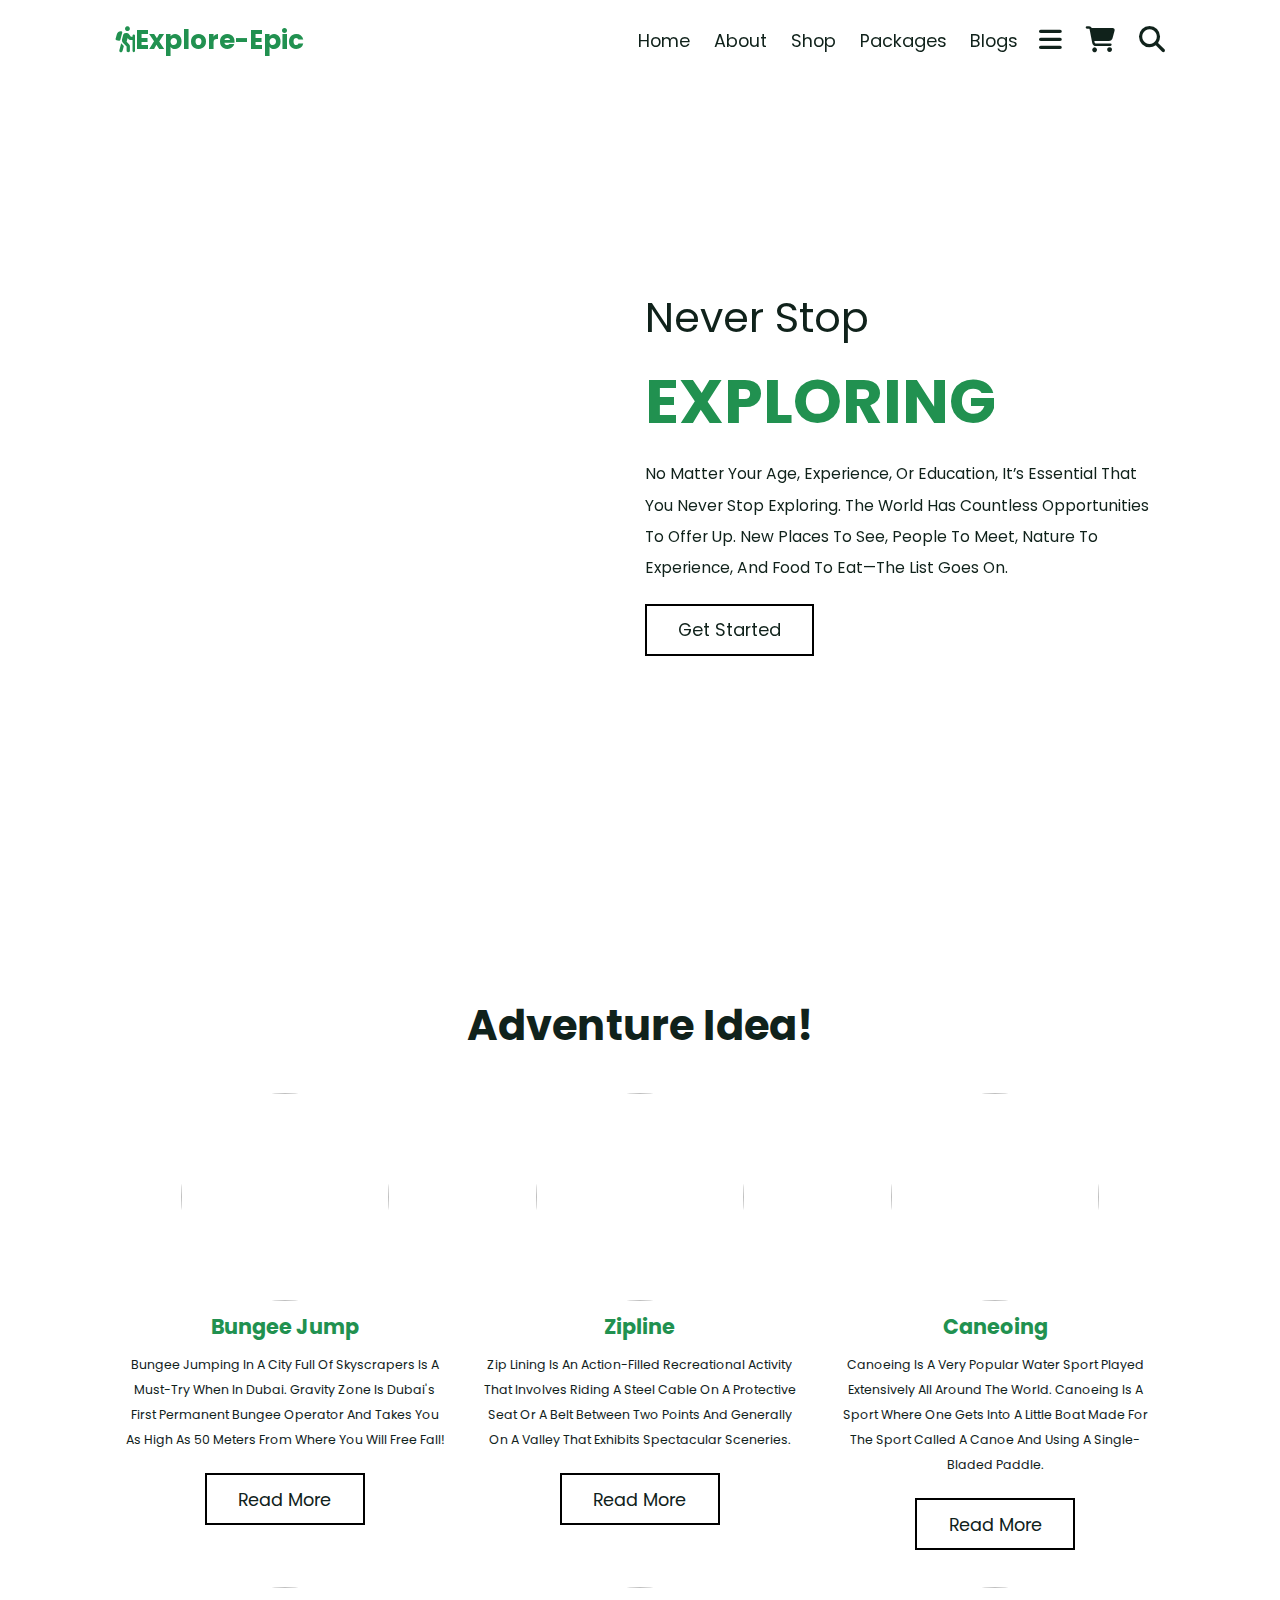
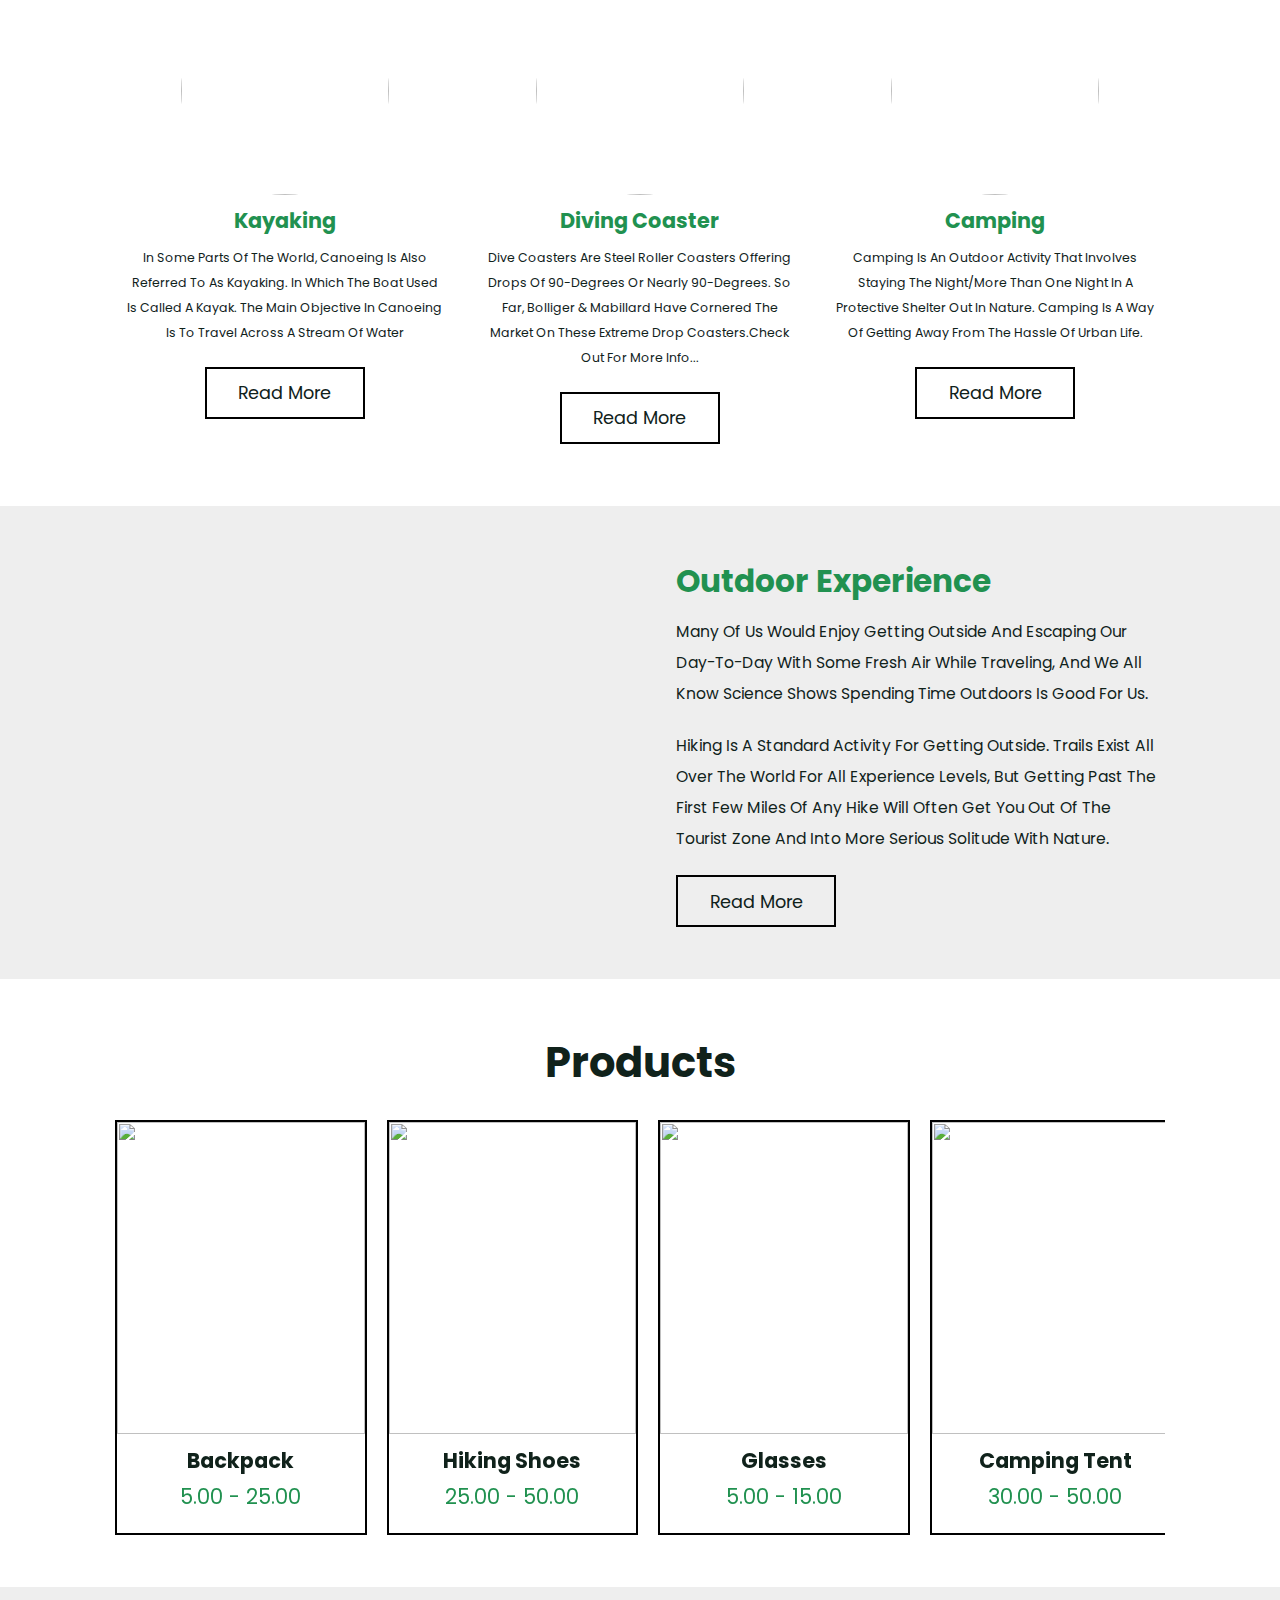
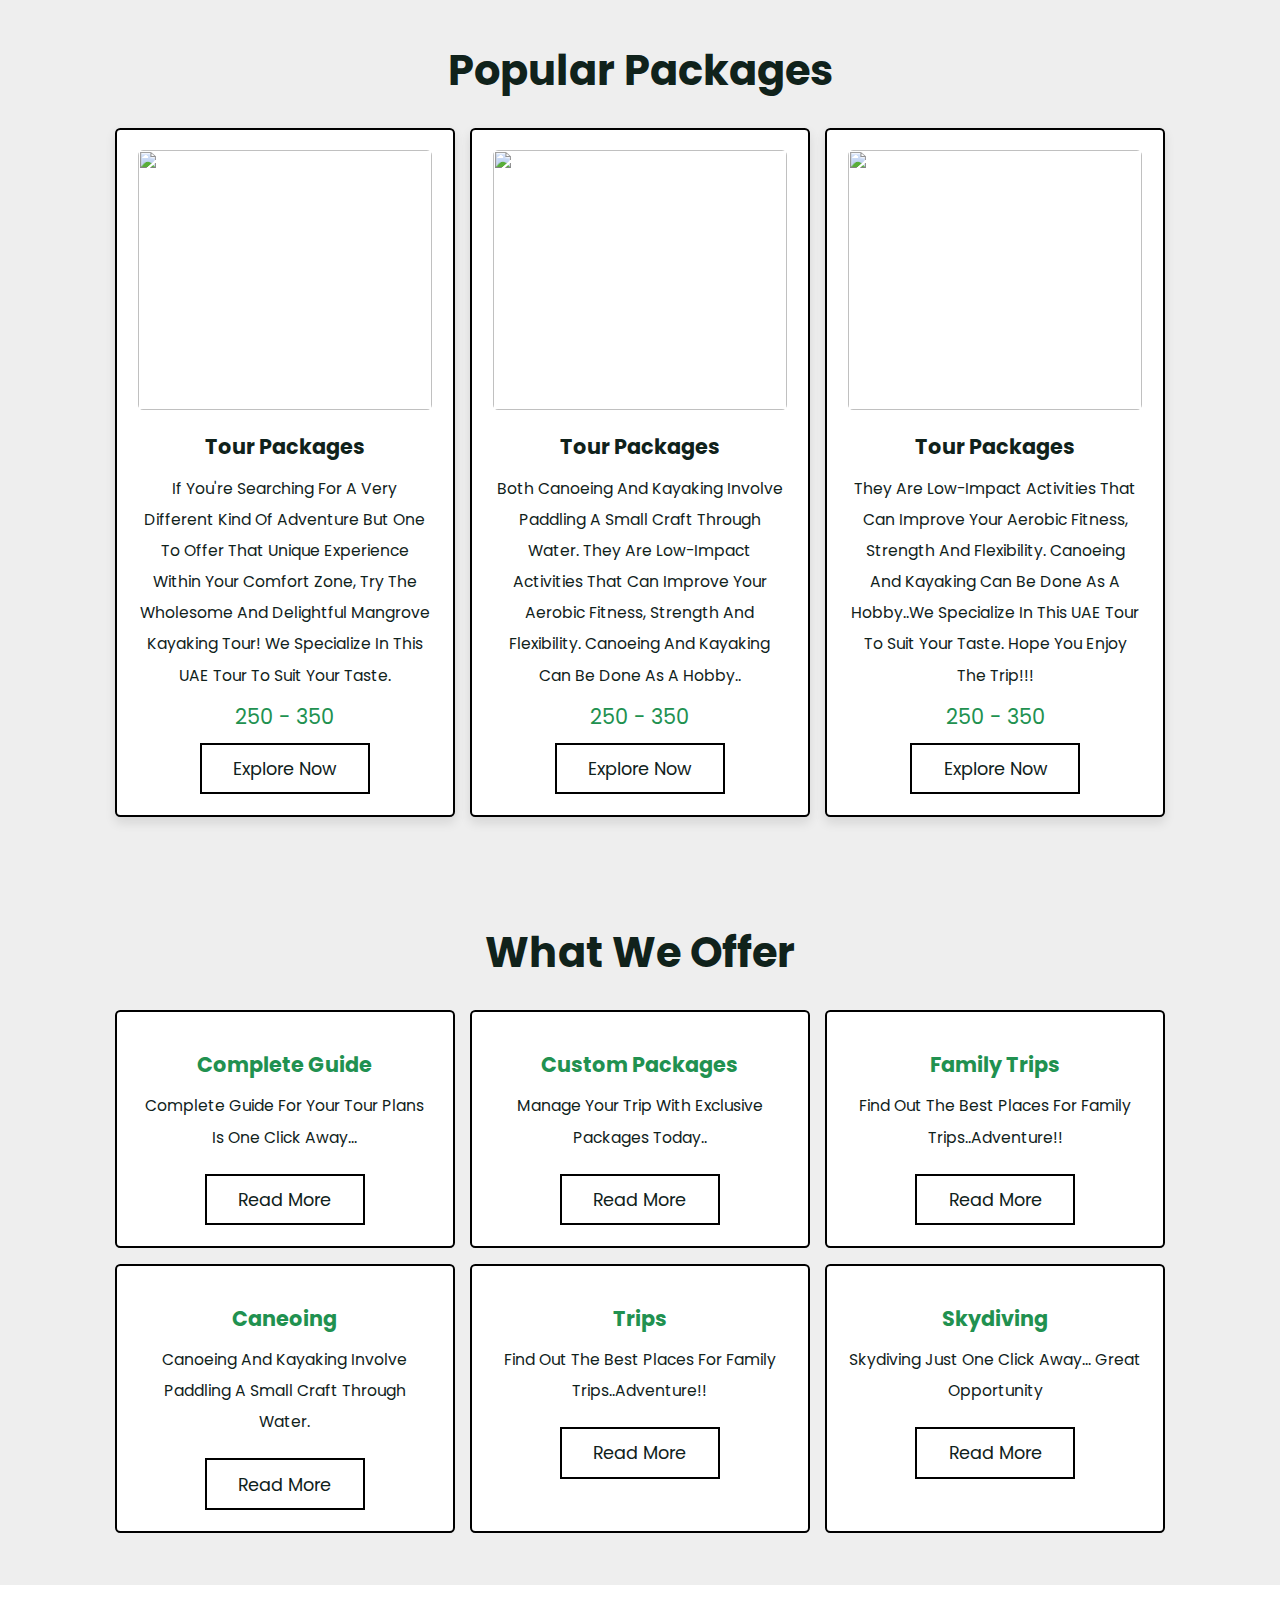
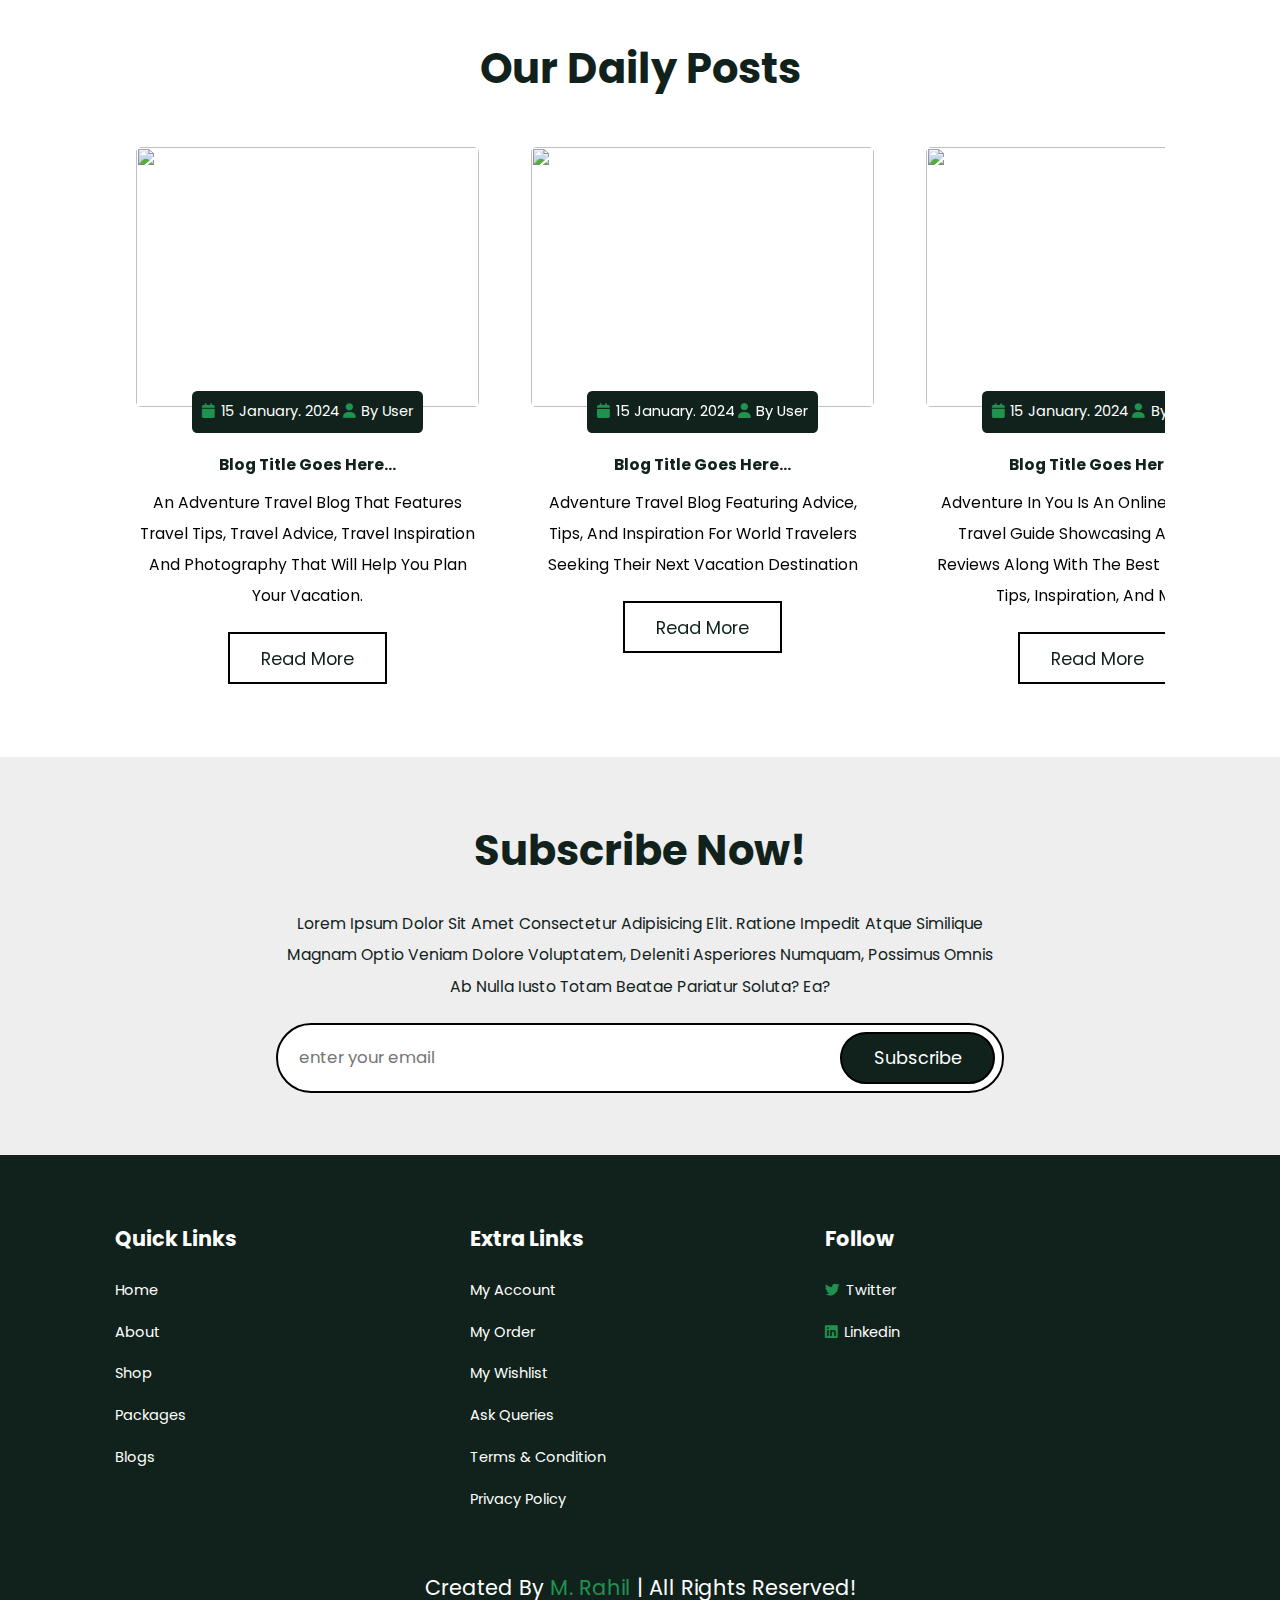
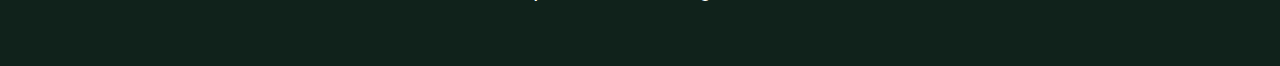
==== index.html @ 8e163439 "Add files via upload" ====
<!DOCTYPE html>
<html lang="en">
<head>
    <meta charset="UTF-8">
    <meta name="viewport" content="width=device-width, initial-scale=1.0">
    <title>Tour and Adventure Website</title>
    <link rel="stylesheet" href="style.css">
    <link rel="stylesheet"href="https://cdnjs.cloudflare.com/ajax/libs/font-awesome/6.5.1/css/all.min.css">

    <link rel="stylesheet" href="https://cdn.jsdelivr.net/npm/swiper@11/swiper-bundle.min.css"/>
</head>
<body>
    
<!--header section-->

    <header class="header">
        <a href="#" class="logo"><i class="fas fa-hiking"></i>Explore-Epic</a>

        <nav class="navbar">
            <div id="nav-close" class="fas fa-times"></div>
            <a href="#home">Home</a>
            <a href="#about">About</a>
            <a href="#shop">Shop</a>
            <a href="#packages">Packages</a>
            <a href="#blogs">Blogs</a>
        </nav>

        <div class="icons">
            <div id="menu-btn" class="fas fa-bars"></div>
            <a href="#" class="fas fa-shopping-cart"></a>
            <div id="search-btn" class="fas fa-search"></div>
        </div>
    </header>


    <div class="search-form">

       <div id="close-search" class="fas fa-times"></div>
        
        <form action="">
            <input type="text" placeholder="Search.." id="search-box">
            <label for="search-box" class="fas fa-search"></label>
        </form>
    </div>

    <!--Home Section-->
    <section class="home" id="home">
   
        <div class=" swiper home-slider">

            <div class="swiper-wrapper">

                <div class="swiper-slide">
                    <div class="box" style="background: url(Home-3.jpg)no-repeat;">
                     <div class="content">
                        <span>never stop</span>
                        <h3>Exploring</h3>
                        <p>No matter your age, experience, or education, it’s essential that you never stop exploring. The world has countless opportunities to offer up. 
                            New places to see, people to meet, nature to experience, and food to eat—the list goes on.  </p>
                            <a href="https://billandsandyhawkins.com/important-never-stop-exploring/" class="btn">Get Started</a>
                     </div>
                    </div>
                </div>
               

                <div class="swiper-slide">
                    <div class="box" style="background: url(image-4.jpg)no-repeat;">
                     <div class="content">
                        <span>make tour</span>
                        <h3>Amazing</h3>
                        <p>Lorem ipsum dolor sit amet, consectetur adipiscing Lorem ipsum dolor, sit amet consectetur adipisicing elit. 
                            Itaque dolores culpa labore doloribus esse. Totam itaque ipsa incidunt nemo magnam quo tempore qui facere aut, quae assumenda a? </p>
                            <a href="#" class="btn">Get Started</a>
                     </div>
                    </div>
                </div>

                <div class="swiper-slide">
                    <div class="box" style="background: url(Home-1.jpg)no-repeat;">
                     <div class="content">
                        <span>explore thw</span>
                        <h3>new world</h3>
                        <p>Lorem ipsum dolor sit amet, consectetur adipiscing Lorem ipsum dolor, sit amet consectetur adipisicing elit. 
                            Itaque dolores culpa labore doloribus esse. Totam itaque ipsa incidunt nemo magnam quo tempore qui facere aut, quae assumenda a? </p>
                            <a href="#" class="btn">Get Started</a>
                       
                     </div>
                    </div>
                </div>
                
            </div>

         <!--swiping the images -->
            <div class="swiper-button-next"></div>
            <div class="swiper-button-prev"></div>
        </div>
    </section>
<!--Home section ends-->

<!--category section-->

<section class="category">

    <h1 class="heading">Adventure idea!</h1>

    <div class="box-container">

        <div class="box">
            <img src="bungee.jpg" alt="">
            <h3>bungee jump</h3>
            <p>Bungee jumping in a city full of skyscrapers is a must-try when in Dubai.
                 Gravity Zone is Dubai's first permanent bungee operator and takes you as high as 50 meters from where you will free fall! </p>
            <a href="https://www.holidify.com/places/dubai/bungee-jumping-sightseeing-122159.html" class="btn">read more</a>
        </div>

        <div class="box">
            <img src="zipline.jpg" alt="">
            <h3>Zipline</h3>
            <p>Zip lining is an action-filled recreational activity that involves riding a steel cable on a protective seat or a belt between two points and generally on a valley that exhibits spectacular sceneries. </p>
            <a href="https://www.visitdubai.com/en/places-to-visit/xline-dubai" class="btn">read more</a>
        </div>

        <div class="box">
            <img src="caneoing.jpg" alt="">
            <h3>Caneoing</h3>
            <p>Canoeing is a very popular water sport played extensively all around the world. Canoeing is a sport where one gets into a little boat made for the sport called a canoe and using a single-bladed paddle.</p>
            <a href="https://www.tutorialspoint.com/canoeing/canoeing_overview.htm" class="btn">read more</a>
        </div>

        <div class="box">
            <img src="kayaking.jpg" alt="">
            <h3>Kayaking</h3>
            <p>In some parts of the world, canoeing is also referred to as kayaking. in which the boat used is called a kayak. The main objective in canoeing is to travel across a stream of water </p>
            <a href="https://www.tutorialspoint.com/canoeing/canoeing_overview.htm" class="btn">read more</a>
        </div>

        <div class="box">
            <img src="Coaster.jpeg" alt="">
            <h3>Diving Coaster</h3>
            <p>Dive coasters are steel roller coasters offering drops of 90-degrees or nearly 90-degrees. So far, Bolliger & Mabillard have cornered the market on these extreme drop coasters.Check out for more info... </p>
            <a href="https://coastercritic.com/2007/01/07/what-is-dive-coaster/#:~:text=Dive%20coasters%20are%20steel%20roller,Alton%20Towers%20in%20the%20UK." class="btn">read more</a>
        </div>

        <div class="box">
            <img src="camoing.jpg" alt="">
            <h3>Camping</h3>
            <p>Camping is an outdoor activity that involves staying the night/more than one night in a protective shelter out in nature.  camping is a way of getting away from the hassle of urban life. </p>
            <a href="https://www.flypgs.com/en/extreme-sports/camping#:~:text=around%20the%20world.-,What%20is%20Camping%3F,environment%20for%20a%20limited%20time." class="btn">read more</a>
        </div>
    </div>
</section>

<!--About section-->
<section class="about" id="about">

    <div class="image">
        <img src="Mountaineer.jpg" alt="">
    </div>

    <div class="content">
        <h3>Outdoor Experience</h3>
        <p>Many of us would enjoy getting outside and escaping our day-to-day with some fresh air while traveling, and we all know science shows spending time outdoors is good for us.</p>
        <p>Hiking is a standard activity for getting outside. Trails exist all over the world for all experience levels, but getting past the first few miles of any hike will often get you out of the tourist zone and into more serious solitude with nature.</p>
        <a href="https://www.travelchannel.com/interests/outdoors-and-adventure/photos/outdoor-activities-to-try" class="btn">read more</a>
    </div>

</section>

<!--Shop Section-->

 <section class="shop" id="shop">

    <h1 class="heading">Products</h1>

    <div class="swiper product-slider">

        <div class="swiper-wrapper">

            <div class="swiper-slide slide">
                <div class="image">
                    <img src="backpack.jpg" alt="">
                    <div class="icons">
                        <a href="#" class="fas fa-shopping-cart"></a>
                        <a href="#" class="fas fa-eye"></a>
                        <a href="#" class="fas fa-share"></a>
                    </div>
                    
                </div>
                <div class="content">
                    <h3>Backpack</h3>
                    <div class="price"> 5.00 - 25.00</div>
                </div>
            </div>

            <div class="swiper-slide slide">
                <div class="image">
                    <img src="shoes.jpg" alt="">
                    <div class="icons">
                        <a href="#" class="fas fa-shopping-cart"></a>
                        <a href="#" class="fas fa-eye"></a>
                        <a href="#" class="fas fa-share"></a>
                    </div>
                    
                </div>
                <div class="content">
                    <h3>Hiking Shoes</h3>
                    <div class="price"> 25.00 - 50.00</div>
                </div>
            </div>

            <div class="swiper-slide slide">
                <div class="image">
                    <img src="glasses.png" alt="">
                    <div class="icons">
                        <a href="#" class="fas fa-shopping-cart"></a>
                        <a href="#" class="fas fa-eye"></a>
                        <a href="#" class="fas fa-share"></a>
                    </div>
                    
                </div>
                <div class="content">
                    <h3>Glasses</h3>
                    <div class="price"> 5.00 - 15.00</div>
                </div>
            </div>

            <div class="swiper-slide slide">
                <div class="image">
                    <img src="tent.jpg" alt="">
                    <div class="icons">
                        <a href="#" class="fas fa-shopping-cart"></a>
                        <a href="#" class="fas fa-eye"></a>
                        <a href="#" class="fas fa-share"></a>
                    </div>
                    
                </div>
                <div class="content">
                    <h3>Camping tent</h3>
                    <div class="price"> 30.00 - 50.00</div>
                </div>
            </div>
        </div>
    </div>

       
        
    </div>
 </section>

 <!--Package Section-->

 <section class="packages" id="packages">

    <h1 class="heading">popular packages</h1>

    <div class="box-container">
        <div class="box">
          <div class="image">
            <img src="kayaking.jpg" alt="">
          </div> 
          <div class="content">
            <h3>Tour Packages</h3>
            <p>If you're searching for a very different kind of adventure but one to offer that unique experience within your comfort zone, try the wholesome and delightful Mangrove Kayaking Tour! We specialize in this UAE tour to suit your taste.</p>
            <div class="price">250 - 350</div>
            <a href="https://www.abudhabi-desert-safari.com/mangrove-kayaking-tour" class="btn">explore now</a>
        </div>
        </div>

        <div class="box">
            <div class="image">
              <img src="caneoing.jpg" alt="">
            </div> 
            <div class="content">
              <h3>Tour Packages</h3>
              <p>Both canoeing and kayaking involve paddling a small craft through water. They are low-impact activities that can improve your aerobic fitness, strength and flexibility. Canoeing and kayaking can be done as a hobby..</p>
              <div class="price">250 - 350</div>
              <a href="https://www.tripadvisor.com/Attractions-g295424-Activities-c61-t191-Dubai_Emirate_of_Dubai.html" class="btn">explore now</a>
          </div>
          </div>

          <div class="box">
            <div class="image">
              <img src="cycling.jpg" alt="">
            </div> 
            <div class="content">
              <h3>Tour Packages</h3>
              <p>They are low-impact activities that can improve your aerobic fitness, strength and flexibility. Canoeing and kayaking can be done as a hobby..We specialize in this UAE tour to suit your taste. Hope you enjoy the trip!!!</p>
              <div class="price">250 - 350</div>
              <a href="https://www.tripadvisor.com/Attractions-g295424-Activities-c61-t191-Dubai_Emirate_of_Dubai.html" class="btn">explore now</a>
          </div>
          </div>

    </div>

 </section>

 <!--Service Section-->

 <section class="services">

    <h1 class="heading">What we offer</h1>

    <div class="box-container">

        <div class="box">
            <img src="guide.png" alt="">
            <h3>complete guide</h3>
            <p>Complete guide for your tour plans is one click away...</p>
            <a href="#" class="btn">read more</a>
        </div>

        <div class="box">
            <img src="trip.png" alt="">
            <h3>custom packages</h3>
            <p>Manage your trip with exclusive packages today..</p>
            <a href="#" class="btn">read more</a>
        </div>

        <div class="box">
            <img src="adventure.jpg" alt="">
            <h3>family trips</h3>
            <p>Find out the best places for family trips..Adventure!!</p>
            <a href="#" class="btn">read more</a>
        </div>

        <div class="box">
            <img src="caneoing2.png" alt="">
            <h3>caneoing</h3>
            <p>canoeing and kayaking involve paddling a small craft through water.</p>
            <a href="#" class="btn">read more</a>
        </div>

        <div class="box">
            <img src="bus.png" alt="">
            <h3>trips</h3>
            <p>Find out the best places for family trips..Adventure!!</p>
            <a href="#" class="btn">read more</a>
        </div>

        <div class="box">
            <img src="diving.png" alt="">
            <h3>Skydiving</h3>
            <p>Skydiving just one click away... Great opportunity</p>
            <a href="#" class="btn">read more</a>
        </div>
    </div>
 </section>

 <!--blogs section-->
 <section class="blogs" id="blogs">

    <h1 class="heading">our daily posts</h1>

    <div class="swiper blogs-slider">

        <div class="swiper-wrapper">

            <div class="swiper-slide slide">
                <img src="bungee.jpg" alt="">
                <div class="icons">
                    <a href="#"><i class="fas fa-calendar"></i>15 january. 2024</a>
                    <a href="#"><i class="fas fa-user"></i>by user</a>
                </div>
                <h3>blog title goes here...</h3>
                <p>An adventure travel blog that features travel tips, travel advice, travel inspiration and photography that will help you plan your vacation.</p>
                <a href="https://travel.feedspot.com/adventure_blogs/" class="btn">read more</a>
            </div>

            <div class="swiper-slide slide">
                <img src="Coaster.jpeg" alt="">
                <div class="icons">
                    <a href="#"><i class="fas fa-calendar"></i>15 january. 2024</a>
                    <a href="#"><i class="fas fa-user"></i>by user</a>
                </div>
                <h3>blog title goes here...</h3>
                <p>Adventure travel blog featuring advice, tips, and inspiration for world travelers seeking their next vacation destination</p>
                <a href="https://travel.feedspot.com/adventure_blogs/" class="btn">read more</a>
            </div>

            <div class="swiper-slide slide">
                <img src="camoing.jpg" alt="">
                <div class="icons">
                    <a href="#"><i class="fas fa-calendar"></i>15 january. 2024</a>
                    <a href="#"><i class="fas fa-user"></i>by user</a>
                </div>
                <h3>blog title goes here...</h3>
                <p>Adventure In You is an online adventure travel guide showcasing adventure reviews along with the best travel gear, tips, inspiration, and more</p>
                <a href="https://travel.feedspot.com/adventure_blogs/" class="btn">read more</a>
            </div>
        </div>
    </div>
 </section>

 <!--newsletter section-->

 <section class="newsletter">

    <div class="content">
        <h1 class="heading">subscribe now!</h1>
        <p>Lorem ipsum dolor sit amet consectetur adipisicing elit. Ratione impedit atque similique magnam optio veniam dolore voluptatem, deleniti asperiores numquam, possimus omnis ab nulla iusto totam beatae pariatur soluta? Ea?</p>
    <form action="">
        <input type="email" name="" id="" placeholder="enter your email" class="email">
        <input type="submit" value="subscribe" class="btn">
    </form>
    </div>
 </section>

 <!--footer section-->
 <section class="footer">

    <div class="box-container">

        <div class="box">
            <h3>quick links</h3>
            <a href="#home">Home</a>
            <a href="#about">About</a>
            <a href="#shop">Shop</a>
            <a href="#packages">Packages</a>
            <a href="#blogs">Blogs</a>
        </div>

        <div class="box">
            <h3>extra links</h3>
            <a href="#">my account</a>
            <a href="#">my order</a>
            <a href="#">my wishlist</a>
            <a href="#">ask queries</a>
            <a href="#">Terms & Condition</a>
            <a href="#">privacy policy</a>
        </div>

        <div class="box">
            <h3>Follow</h3>
            <a href="#"><i class="fab fa-twitter"></i>twitter</a>
            <a href="#"><i class="fab fa-linkedin"></i>linkedin</a>
        </div>
    </div>

    <div class="credit">Created by <span>M. Rahil</span> | all rights reserved!</div>
 </section>

<script src="https://cdn.jsdelivr.net/npm/swiper@11/swiper-bundle.min.js"></script>


    <script src="script.js"></script>
    
</body>
</html>
---- style.css ----
@import url("https://fonts.googleapis.com/css2?family=Poppins:wght@600&display=swap");
* {
  font-family: "Poppins", sans-serif;
  margin: 0;
  padding: 0;
  outline: none;
  border: none;
  text-decoration: none;
  text-transform: capitalize;
  transition: 0.2s linear;
}

html {
  font-size: 65%;
  scroll-behavior: smooth;
  scroll-padding-top: 5rem;
}
html::-webkit-scrollbar {
  width: 1rem;
}
html::-webkit-scrollbar-track {
  background: #fff;
}
html::-webkit-scrollbar-thumb {
  background: #10221b;
}

section {
  padding: 5rem 9%;
}

.btn {
  margin-top: 1rem;
  display: inline-block;
  border: 0.2rem solid black;
  color: #10221b;
  cursor: pointer;
  background: none;
  font-size: 1.7rem;
  padding: 1rem 3rem;
}
.btn:hover {
  background: #10221b;
  color: #fff;
}

.heading {
  text-align: center;
  margin-bottom: 2.5rem;
  font-size: 4rem;
  color: #10221b;
}

.header {
  position: fixed;
  top: 0;
  left: 0;
  right: 0;
  padding: 2rem 9%;
  z-index: 1000;
  display: flex;
  align-items: center;
}
.header.active {
  background: #fff;
  box-shadow: 0 0.5rem 1rem rgba(0, 0, 0, 0.1);
}
.header .logo {
  margin-right: auto;
  font-size: 2.5rem;
  color: #219150;
  font-weight: bolder;
}
.header .navbar a {
  margin-left: 2rem;
  font-size: 1.7rem;
  color: #10221b;
}
.header .navbar a:hover {
  color: #219150;
}
.header .navbar #nav-close {
  font-size: 5rem;
  cursor: pointer;
  color: #10221b;
  display: none;
}
.header .icons a,
.header .icons div {
  font-size: 2.5rem;
  margin-left: 2rem;
  cursor: pointer;
  color: #10221b;
}
.header .icons a:hover,
.header .icons div:hover {
  color: #219150;
}

.search-form {
  position: fixed;
  top: 0;
  left: 0;
  height: 100%;
  width: 100%;
  background: rgba(0, 0, 0, 0.8);
  display: flex;
  align-items: center;
  justify-content: center;
  z-index: 10000;
  transform: translateY(-110%);
}
.search-form.active {
  transform: translateY(0%);
}
.search-form #close-search {
  position: absolute;
  top: 1.5rem;
  right: 2.5rem;
  cursor: pointer;
  color: #fff;
  font-size: 6rem;
}
.search-form #close-search:hover {
  color: #219150;
}
.search-form form {
  width: 70rem;
  margin: 0 2rem;
  padding-bottom: 2rem;
  border-bottom: 0.2rem solid #fff;
  display: flex;
  align-items: center;
}
.search-form form input {
  width: 100%;
  font-size: 2rem;
  color: #fff;
  text-transform: none;
  background: none;
}
.search-form form input::-moz-placeholder {
  color: #aaa;
}
.search-form form input::placeholder {
  color: #aaa;
}
.search-form form label {
  font-size: 3rem;
  cursor: pointer;
  color: #fff;
}
.search-form form label:hover {
  color: #219150;
}

.home {
  padding: 0;
}
.home .box {
  min-height: 100vh;
  display: flex;
  align-items: center;
  background-size: cover !important;
  background-position: center !important;
  justify-content: flex-end;
  padding: 2rem 9%;
}
.home .box.second {
  justify-content: flex-start;
}
.home .box .content {
  width: 50rem;
}
.home .box .content span {
  font-size: 4rem;
  color: #10221b;
}
.home .box .content h3 {
  font-size: 6rem;
  color: #219150;
  text-transform: uppercase;
  padding-top: 0.5rem;
}
.home .box .content p {
  line-height: 2;
  color: #10221b;
  font-size: 1.5rem;
  padding: 1rem 0;
}

.swiper-button-next::after,
.swiper-button-prev::after {
  font-size: 2rem;
  color: #10221b;
}

.category .box-container {
  display: grid;
  grid-template-columns: repeat(auto-fit, minmax(30rem, 1fr));
  gap: 1.5rem;
}
.category .box-container .box {
  text-align: center;
  padding: 1rem;
}
.category .box-container .box img {
  height: 20rem;
  width: 20rem;
  border-radius: 50%;
  margin-bottom: 1rem;
}
.category .box-container .box h3 {
  font-size: 2rem;
  color: #219150;
}
.category .box-container .box p {
  font-size: 1.2rem;
  color: #10221b;
  padding: 1rem 0;
  line-height: 2;
}

.about {
  background: #eee;
  display: flex;
  align-items: center;
  flex-wrap: wrap;
  gap: 2rem;
}
.about .image {
  flex: 1 1 42rem;
  padding-right: 5rem;
  padding-bottom: 5rem;
}
.about .image img {
  width: 100%;
  box-shadow: 4rem 4rem 0 rgba(0, 0, 0, 0.1);
}
.about .content {
  flex: 1 1 42rem;
}
.about .content h3 {
  font-size: 3rem;
  color: #219150;
}
.about .content p {
  font-size: 1.5rem;
  color: #10221b;
  padding: 1rem 0;
  line-height: 2;
}

.shop .slide {
  border: 0.2rem solid black;
}
.shop .slide:hover .image .icons {
  transform: translateY(0);
}
.shop .slide .image {
  position: relative;
  overflow: hidden;
  height: 30rem;
  width: 100%;
}
.shop .slide .image img {
  height: 100%;
  width: 100%;
  -o-object-fit: cover;
     object-fit: cover;
}
.shop .slide .image .icons {
  width: 100%;
  position: absolute;
  bottom: 2rem;
  text-align: center;
  left: 0;
  z-index: 10;
  transform: translateY(7rem);
}
.shop .slide .image .icons a {
  height: 4.5rem;
  width: 4.5rem;
  line-height: 4.5rem;
  background: #10221b;
  color: #fff;
  font-size: 1.7rem;
  margin: 0 0.2rem;
}
.shop .slide .image .icons a:hover {
  background: #219150;
}
.shop .slide .content {
  padding: 1rem 0;
  text-align: center;
}
.shop .slide .content h3 {
  font-size: 2rem;
  color: #10221b;
}
.shop .slide .content .price {
  padding: 1rem 0;
  padding-top: 0.5rem;
  font-size: 2rem;
  color: #219150;
}

.packages {
  background-color: #eee;
}
.packages .box-container {
  display: grid;
  grid-template-columns: repeat(auto-fit, minmax(32rem, 1fr));
  gap: 1.5rem;
}
.packages .box-container .box {
  text-align: center;
  background: #fff;
  border: 0.2rem solid black;
  box-shadow: 0 0.5rem 1rem rgba(0, 0, 0, 0.1);
  border-radius: 0.5rem;
}
.packages .box-container .box:hover {
  background: #10221b;
}
.packages .box-container .box:hover .content > * {
  color: #fff;
}
.packages .box-container .box:hover .btn {
  background: #fff;
}
.packages .box-container .box:hover .btn:hover {
  background: #fff;
  color: #10221b;
}
.packages .box-container .box .image {
  height: 25rem;
  overflow: hidden;
  padding: 2rem;
  padding-bottom: 0;
  border-radius: 0.5rem;
}
.packages .box-container .box .image img {
  height: 100%;
  width: 100%;
  -o-object-fit: cover;
     object-fit: cover;
  border-radius: 0.5rem;
}
.packages .box-container .box .content {
  padding: 2rem;
}
.packages .box-container .box .content h3 {
  font-size: 2rem;
  color: #10221b;
}
.packages .box-container .box .content p {
  font-size: 1.5rem;
  color: #10221b;
  padding: 1rem 0;
  line-height: 2;
}
.packages .box-container .box .content .price {
  font-size: 2rem;
  color: #219150;
}

.services {
  background: #eee;
}
.services .box-container {
  display: grid;
  grid-template-columns: repeat(auto-fit, minmax(31rem, 1fr));
  gap: 1.5rem;
}
.services .box-container .box {
  text-align: center;
  padding: 2rem;
  border: 0.2rem solid black;
  border-radius: 0.5rem;
  background: #fff;
}
.services .box-container .box:hover {
  background: #10221b;
}
.services .box-container .box:hover img {
  filter: invert(1);
}
.services .box-container .box:hover p {
  color: #fff;
}
.services .box-container .box:hover .btn {
  border-color: #fff;
  color: #fff;
}
.services .box-container .box:hover .btn:hover {
  background: #fff;
  color: #10221b;
}
.services .box-container .box img {
  height: 10rem;
  margin-bottom: 1rem;
}
.services .box-container .box h3 {
  font-size: 2rem;
  color: #219150;
}
.services .box-container .box p {
  font-size: 1.5rem;
  line-height: 2;
  padding: 1rem 0;
  color: #10221b;
}

.blogs .slide {
  text-align: center;
  padding: 2rem;
}
.blogs .slide img {
  height: 25rem;
  width: 100%;
  -o-object-fit: cover;
     object-fit: cover;
  border-radius: 0.5rem;
}
.blogs .slide .icons {
  background: #10221b;
  border-radius: 0.5rem;
  padding: 1rem;
  position: relative;
  top: -2rem;
  display: inline-block;
}
.blogs .slide .icons a {
  font-size: 1.4rem;
  color: #fff;
}
.blogs .slide .icons a:hover {
  color: #219150;
}
.blogs .slide .icons a i {
  padding-right: 0.5rem;
  color: #219150;
}
.blogs .slide h3 {
  font-size: 1.5rem;
  color: #10221b;
}
.blogs .slide p {
  font-size: 1.5rem;
  padding: 1rem 0;
  line-height: 2;
}

.newsletter {
  background: #eee;
}
.newsletter .content {
  max-width: 70rem;
  margin: 1rem auto;
  text-align: center;
}
.newsletter .content p {
  font-size: 1.5rem;
  line-height: 2;
  color: #10221b;
}
.newsletter .content form {
  margin-top: 2rem;
  background-color: #fff;
  border-radius: 5rem;
  border: 0.2rem solid black;
  padding: 0.7rem;
  display: flex;
}
.newsletter .content form .email {
  width: 100%;
  background: none;
  text-transform: none;
  font-size: 1.6rem;
  color: #10221b;
  padding: 0 1.3rem;
}
.newsletter .content form .btn {
  margin-top: 0;
  border-radius: 5rem;
  background: #10221b;
  color: #fff;
}
.newsletter .content form .btn:hover {
  background: none;
  color: #10221b;
}

.footer {
  background: #10221b;
  background-size: cover;
  background-position: center;
  background-attachment: fixed;
}
.footer .box-container {
  display: grid;
  grid-template-columns: repeat(auto-fit, minmax(25rem, 1fr));
  gap: 1.5rem;
}
.footer .box-container .box h3 {
  font-size: 2rem;
  padding: 1.5rem 0;
  color: #fff;
}
.footer .box-container .box a {
  display: block;
  font-size: 1.4rem;
  color: #fff;
  padding: 1rem 0;
}
.footer .box-container .box a i {
  color: #219150;
  padding-right: 0.5rem;
}
.footer .box-container .box a:hover {
  color: #219150;
}
.footer .box-container .box a:hover i {
  padding-right: 2rem;
}
.footer .credit {
  text-align: center;
  margin-top: 2.5rem;
  padding: 1rem;
  padding-top: 2.5rem;
  font-size: 2rem;
  color: #fff;
}
.footer .credit span {
  color: #219150;
}

@media (max-width: 1200px) {
  .header {
    padding: 2rem;
  }
  section {
    padding: 3rem 2rem;
  }
}
@media (max-width: 991px) {
  html {
    font-size: 55%;
    scroll-padding-top: 7rem;
  }
  .home .box {
    padding: 2rem;
    justify-content: center;
    background-position: right !important;
  }
  .home .box.second {
    justify-content: center;
    background-position: left !important;
  }
  .home .box span {
    font-size: 4rem;
  }
  .home .box .content {
    text-align: center;
  }
}
@media (max-width: 768px) {
  .header #menu-btn {
    display: inline-block;
  }
  .header .navbar {
    position: fixed;
    top: 0;
    left: -110%;
    background: #fff;
    z-index: 10000;
    width: 35rem;
    height: 100%;
    display: flex;
    flex-flow: column;
    justify-content: center;
    align-items: center;
  }
  .header .navbar.active {
    left: 0;
    box-shadow: 0 0 0 100vw rgba(0, 0, 0, 0.8);
  }
  .header .navbar a {
    margin: 1rem 0;
    font-size: 3rem;
  }
  .header .navbar #nav-close {
    display: block;
    position: absolute;
    top: 1rem;
    right: 2rem;
  }
  .swiper-button-next::after,
  .swiper-button-prev::after {
    display: none;
  }
}
@media (max-width: 450px) {
  html {
    font-size: 50%;
  }
  .heading {
    font-size: 3rem;
  }
}/*# sourceMappingURL=style.css.map */
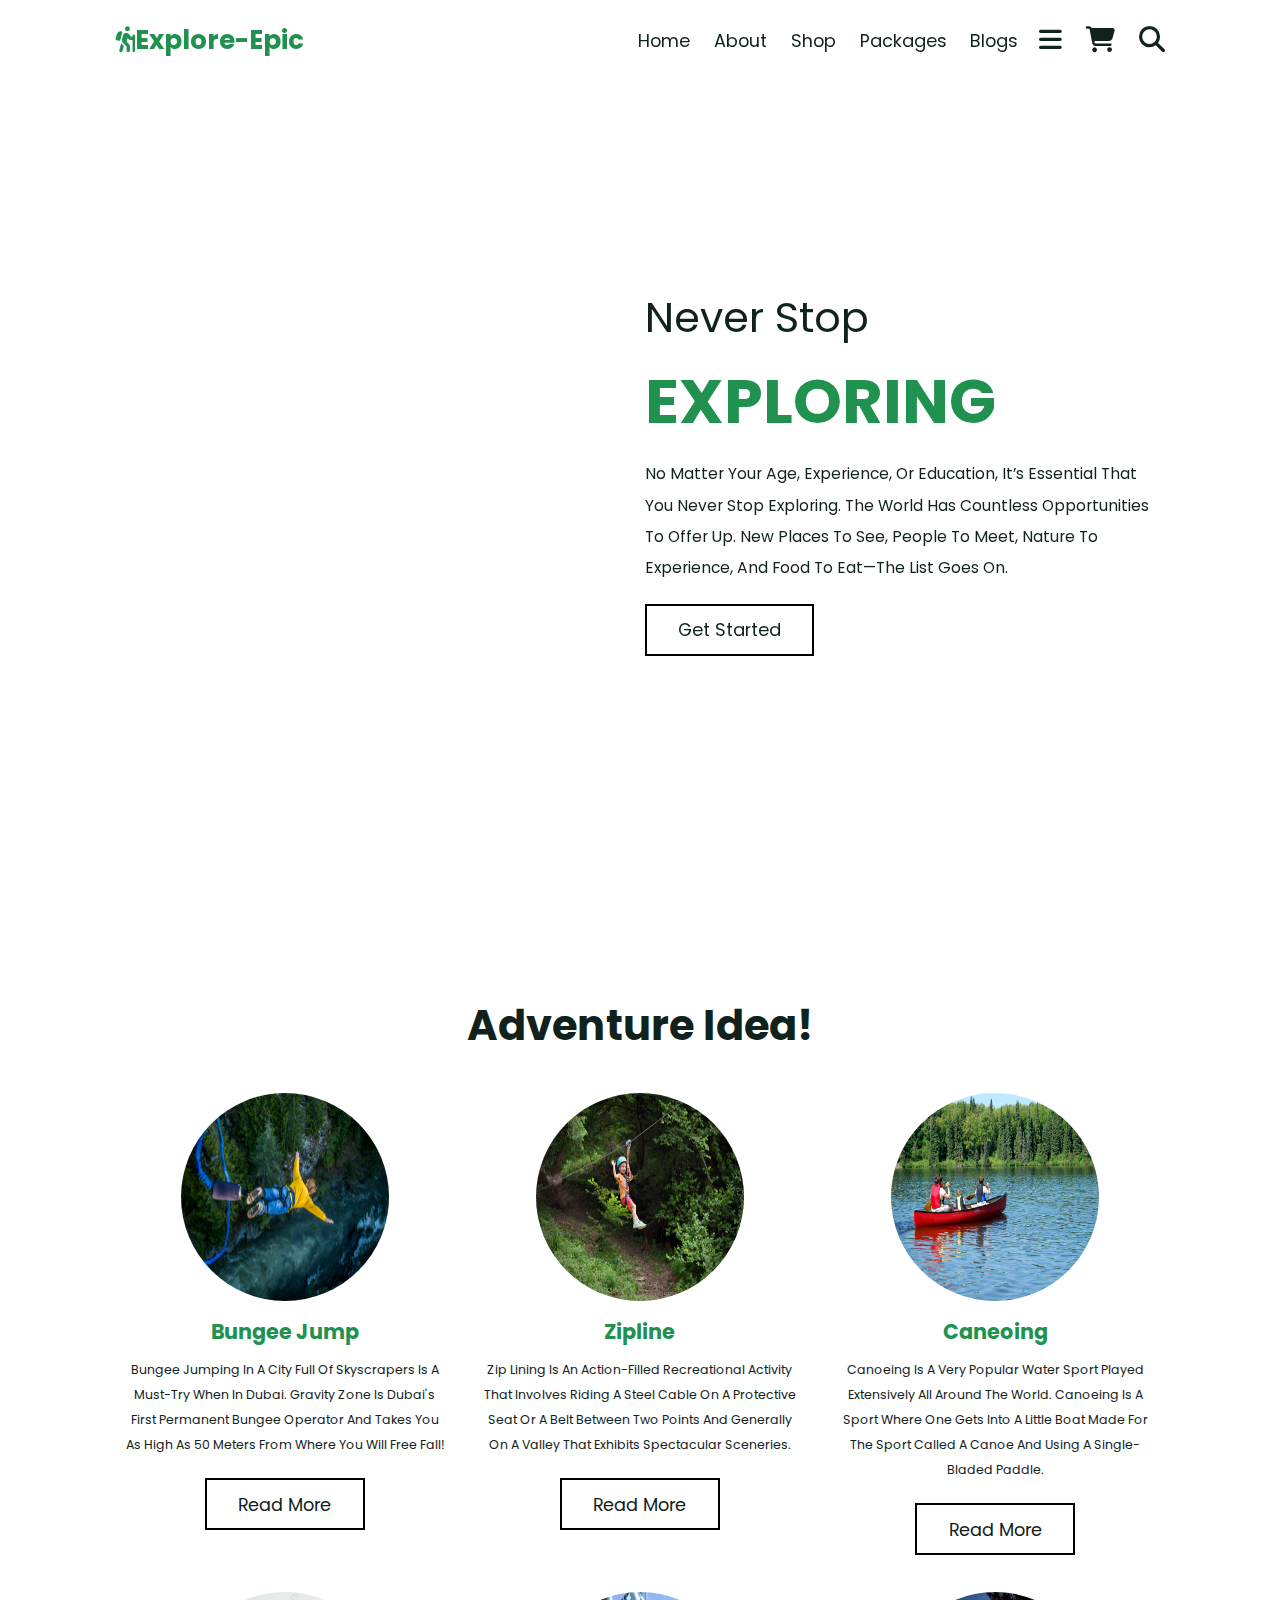
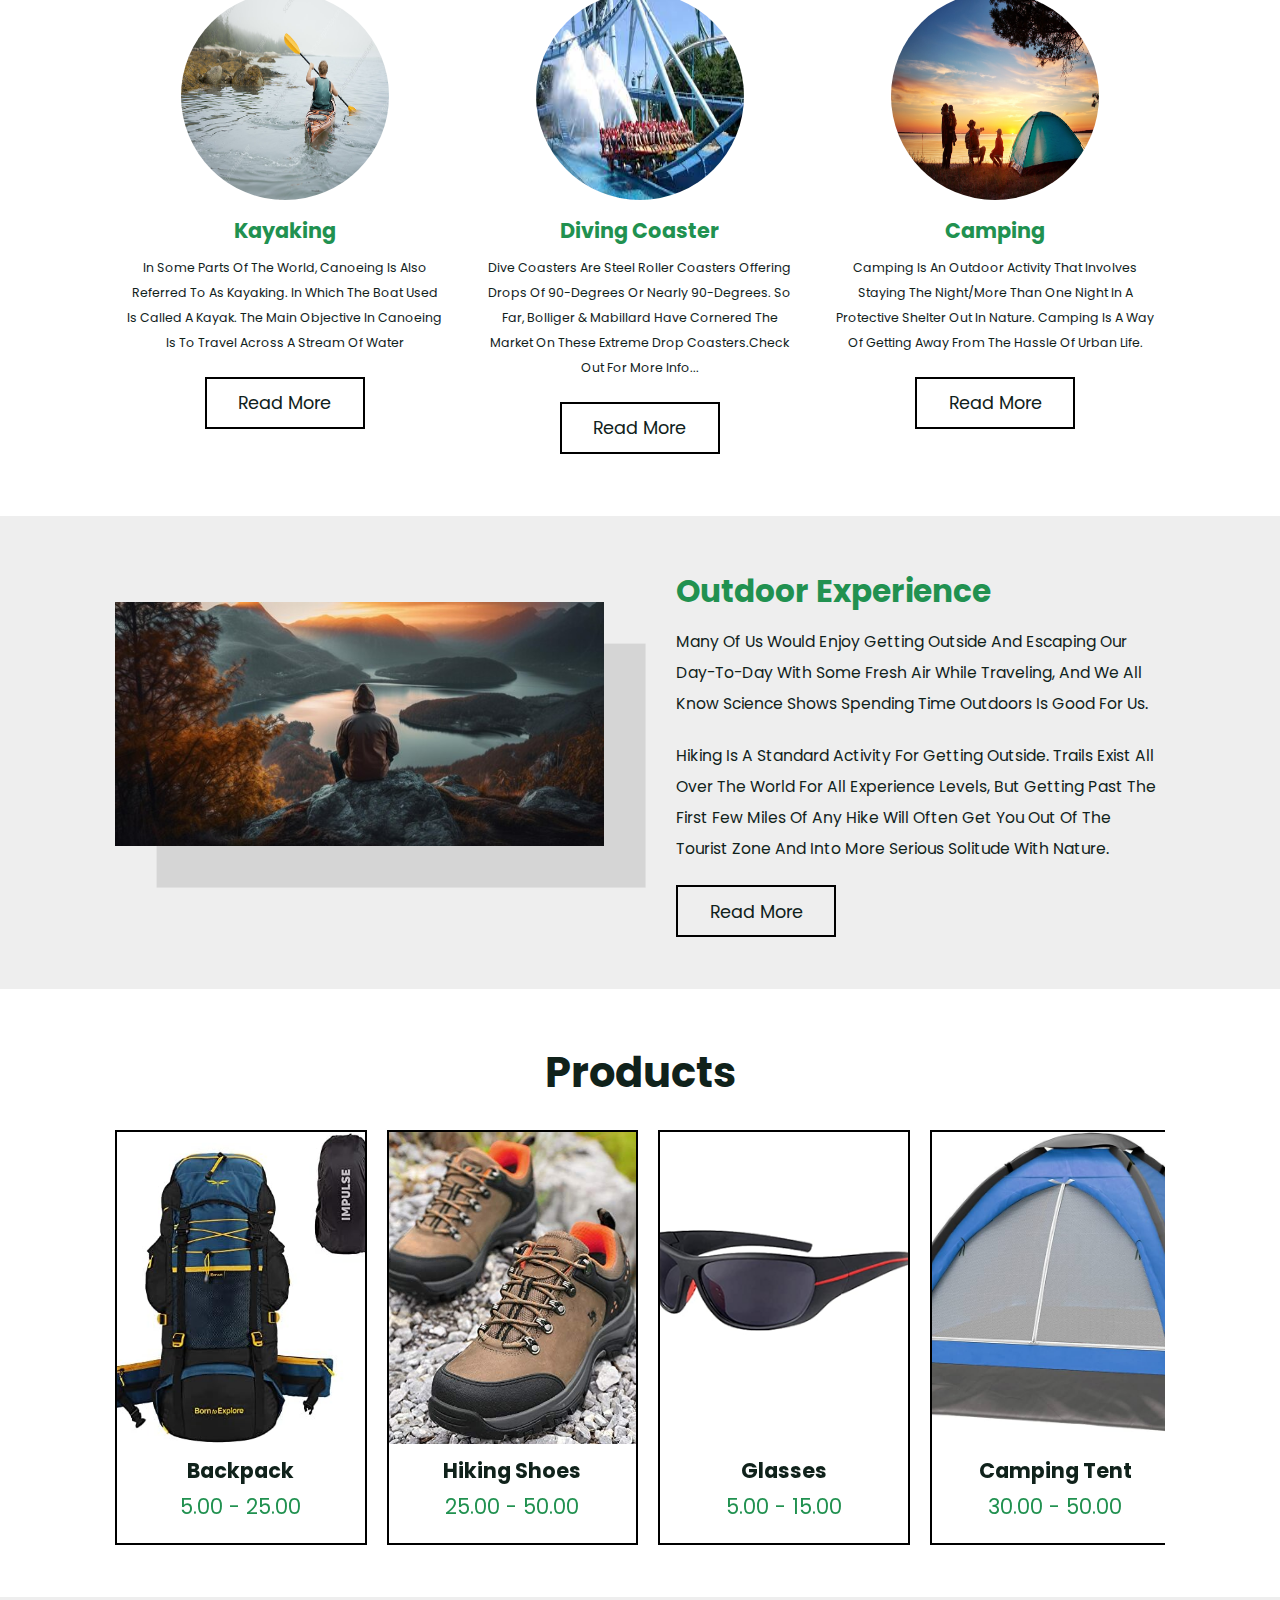
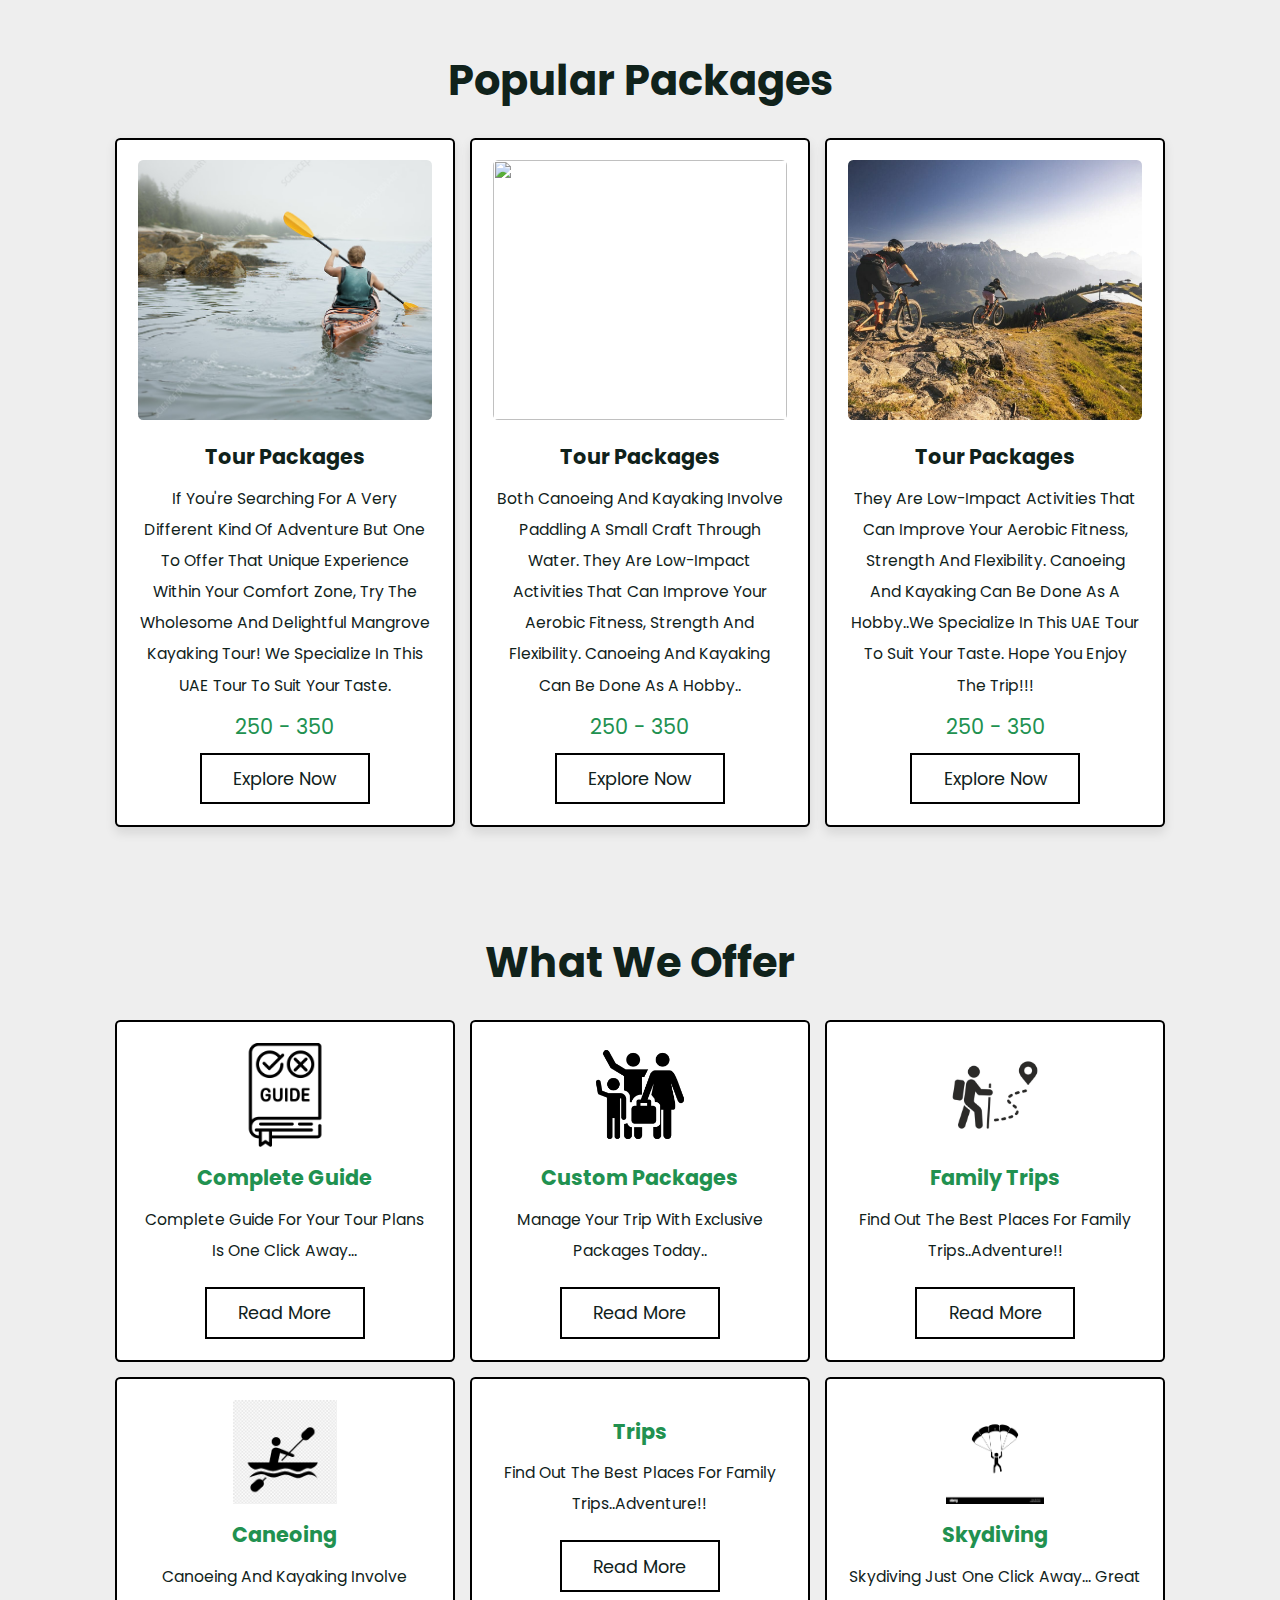
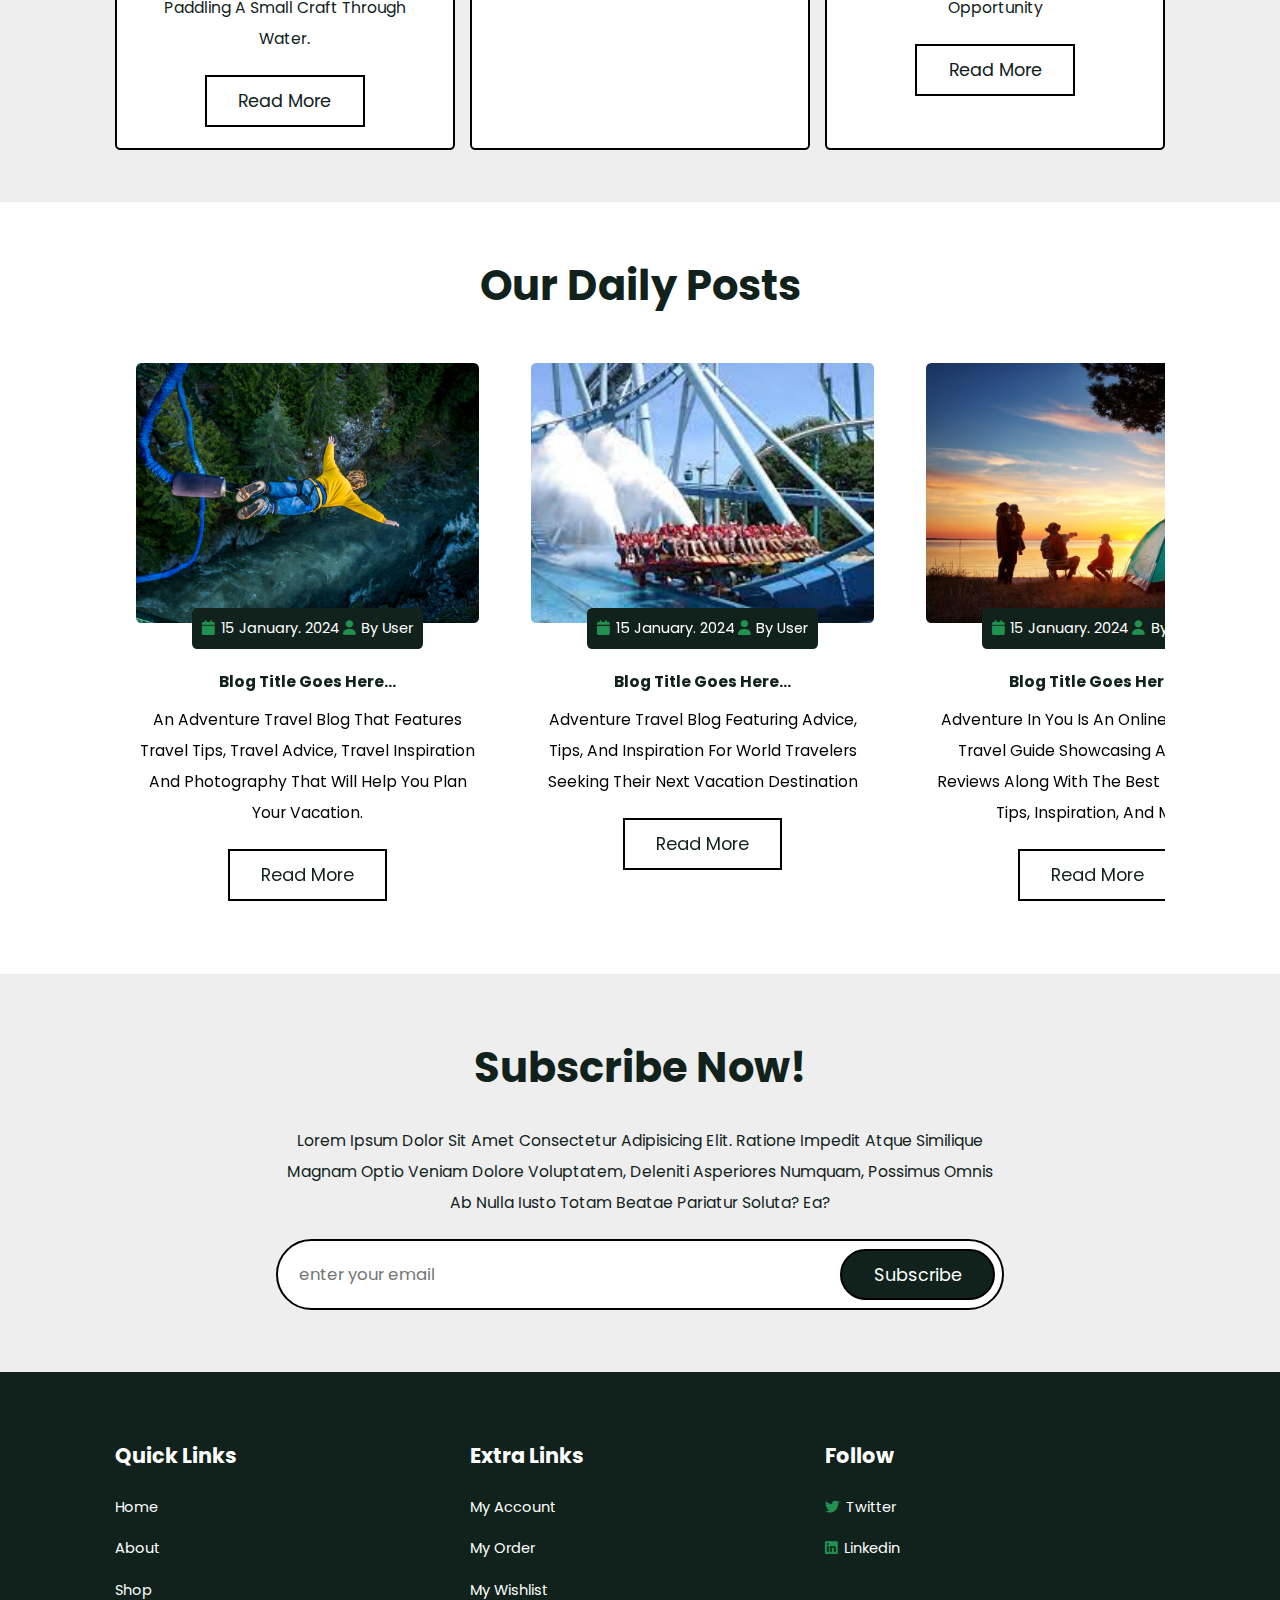
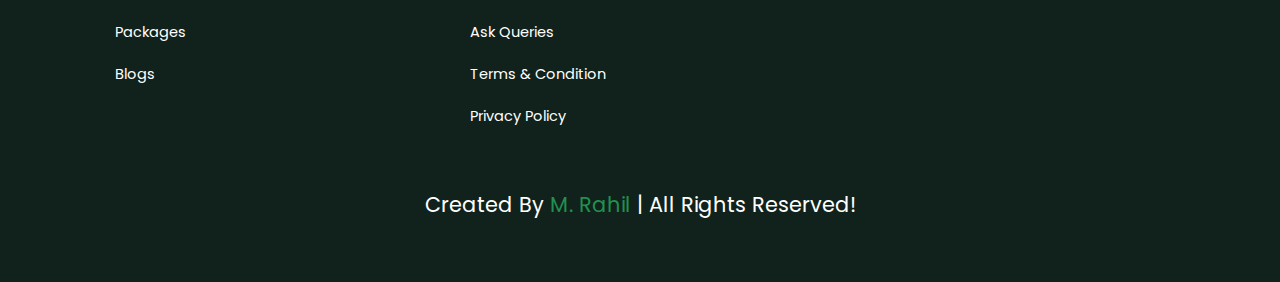
==== commit d18b9b95: "Update index.html" ====
--- a/index.html
+++ b/index.html
@@ -57,7 +57,7 @@
                         <h3>Exploring</h3>
                         <p>No matter your age, experience, or education, it’s essential that you never stop exploring. The world has countless opportunities to offer up. 
                             New places to see, people to meet, nature to experience, and food to eat—the list goes on.  </p>
-                            <a href="https://billandsandyhawkins.com/important-never-stop-exploring/" class="btn">Get Started</a>
+                            <a href="My Website/https://billandsandyhawkins.com/important-never-stop-exploring/" class="btn">Get Started</a>
                      </div>
                     </div>
                 </div>
@@ -106,7 +106,7 @@
     <div class="box-container">
 
         <div class="box">
-            <img src="bungee.jpg" alt="">
+            <img src="My Website/bungee.jpg" alt="">
             <h3>bungee jump</h3>
             <p>Bungee jumping in a city full of skyscrapers is a must-try when in Dubai.
                  Gravity Zone is Dubai's first permanent bungee operator and takes you as high as 50 meters from where you will free fall! </p>
@@ -114,35 +114,35 @@
         </div>
 
         <div class="box">
-            <img src="zipline.jpg" alt="">
+            <img src="My Website/zipline.jpg" alt="">
             <h3>Zipline</h3>
             <p>Zip lining is an action-filled recreational activity that involves riding a steel cable on a protective seat or a belt between two points and generally on a valley that exhibits spectacular sceneries. </p>
             <a href="https://www.visitdubai.com/en/places-to-visit/xline-dubai" class="btn">read more</a>
         </div>
 
         <div class="box">
-            <img src="caneoing.jpg" alt="">
+            <img src="My Website/caneoing.jpg" alt="">
             <h3>Caneoing</h3>
             <p>Canoeing is a very popular water sport played extensively all around the world. Canoeing is a sport where one gets into a little boat made for the sport called a canoe and using a single-bladed paddle.</p>
             <a href="https://www.tutorialspoint.com/canoeing/canoeing_overview.htm" class="btn">read more</a>
         </div>
 
         <div class="box">
-            <img src="kayaking.jpg" alt="">
+            <img src="My Website/kayaking.jpg" alt="">
             <h3>Kayaking</h3>
             <p>In some parts of the world, canoeing is also referred to as kayaking. in which the boat used is called a kayak. The main objective in canoeing is to travel across a stream of water </p>
             <a href="https://www.tutorialspoint.com/canoeing/canoeing_overview.htm" class="btn">read more</a>
         </div>
 
         <div class="box">
-            <img src="Coaster.jpeg" alt="">
+            <img src="My Website/Coaster.jpeg" alt="">
             <h3>Diving Coaster</h3>
             <p>Dive coasters are steel roller coasters offering drops of 90-degrees or nearly 90-degrees. So far, Bolliger & Mabillard have cornered the market on these extreme drop coasters.Check out for more info... </p>
             <a href="https://coastercritic.com/2007/01/07/what-is-dive-coaster/#:~:text=Dive%20coasters%20are%20steel%20roller,Alton%20Towers%20in%20the%20UK." class="btn">read more</a>
         </div>
 
         <div class="box">
-            <img src="camoing.jpg" alt="">
+            <img src="My Website/camoing.jpg" alt="">
             <h3>Camping</h3>
             <p>Camping is an outdoor activity that involves staying the night/more than one night in a protective shelter out in nature.  camping is a way of getting away from the hassle of urban life. </p>
             <a href="https://www.flypgs.com/en/extreme-sports/camping#:~:text=around%20the%20world.-,What%20is%20Camping%3F,environment%20for%20a%20limited%20time." class="btn">read more</a>
@@ -154,7 +154,7 @@
 <section class="about" id="about">
 
     <div class="image">
-        <img src="Mountaineer.jpg" alt="">
+        <img src="My Website/Mountaineer.jpg" alt="">
     </div>
 
     <div class="content">
@@ -178,7 +178,7 @@
 
             <div class="swiper-slide slide">
                 <div class="image">
-                    <img src="backpack.jpg" alt="">
+                    <img src="My Website/backpack.jpg" alt="">
                     <div class="icons">
                         <a href="#" class="fas fa-shopping-cart"></a>
                         <a href="#" class="fas fa-eye"></a>
@@ -194,7 +194,7 @@
 
             <div class="swiper-slide slide">
                 <div class="image">
-                    <img src="shoes.jpg" alt="">
+                    <img src="My Website/shoes.jpg" alt="">
                     <div class="icons">
                         <a href="#" class="fas fa-shopping-cart"></a>
                         <a href="#" class="fas fa-eye"></a>
@@ -210,7 +210,7 @@
 
             <div class="swiper-slide slide">
                 <div class="image">
-                    <img src="glasses.png" alt="">
+                    <img src="My Website/glasses.png" alt="">
                     <div class="icons">
                         <a href="#" class="fas fa-shopping-cart"></a>
                         <a href="#" class="fas fa-eye"></a>
@@ -226,7 +226,7 @@
 
             <div class="swiper-slide slide">
                 <div class="image">
-                    <img src="tent.jpg" alt="">
+                    <img src="My Website/tent.jpg" alt="">
                     <div class="icons">
                         <a href="#" class="fas fa-shopping-cart"></a>
                         <a href="#" class="fas fa-eye"></a>
@@ -256,7 +256,7 @@
     <div class="box-container">
         <div class="box">
           <div class="image">
-            <img src="kayaking.jpg" alt="">
+            <img src="My Website/kayaking.jpg" alt="">
           </div> 
           <div class="content">
             <h3>Tour Packages</h3>
@@ -280,7 +280,7 @@
 
           <div class="box">
             <div class="image">
-              <img src="cycling.jpg" alt="">
+              <img src="My Website/cycling.jpg" alt="">
             </div> 
             <div class="content">
               <h3>Tour Packages</h3>
@@ -303,28 +303,28 @@
     <div class="box-container">
 
         <div class="box">
-            <img src="guide.png" alt="">
+            <img src="My Website/guide.png" alt="">
             <h3>complete guide</h3>
             <p>Complete guide for your tour plans is one click away...</p>
             <a href="#" class="btn">read more</a>
         </div>
 
         <div class="box">
-            <img src="trip.png" alt="">
+            <img src="My Website/trip.png" alt="">
             <h3>custom packages</h3>
             <p>Manage your trip with exclusive packages today..</p>
             <a href="#" class="btn">read more</a>
         </div>
 
         <div class="box">
-            <img src="adventure.jpg" alt="">
+            <img src="My Website/adventure.jpg" alt="">
             <h3>family trips</h3>
             <p>Find out the best places for family trips..Adventure!!</p>
             <a href="#" class="btn">read more</a>
         </div>
 
         <div class="box">
-            <img src="caneoing2.png" alt="">
+            <img src="My Website/caneoing2.png" alt="">
             <h3>caneoing</h3>
             <p>canoeing and kayaking involve paddling a small craft through water.</p>
             <a href="#" class="btn">read more</a>
@@ -338,7 +338,7 @@
         </div>
 
         <div class="box">
-            <img src="diving.png" alt="">
+            <img src="My Website/diving.png" alt="">
             <h3>Skydiving</h3>
             <p>Skydiving just one click away... Great opportunity</p>
             <a href="#" class="btn">read more</a>
@@ -356,7 +356,7 @@
         <div class="swiper-wrapper">
 
             <div class="swiper-slide slide">
-                <img src="bungee.jpg" alt="">
+                <img src="My Website/bungee.jpg" alt="">
                 <div class="icons">
                     <a href="#"><i class="fas fa-calendar"></i>15 january. 2024</a>
                     <a href="#"><i class="fas fa-user"></i>by user</a>
@@ -367,7 +367,7 @@
             </div>
 
             <div class="swiper-slide slide">
-                <img src="Coaster.jpeg" alt="">
+                <img src="My Website/Coaster.jpeg" alt="">
                 <div class="icons">
                     <a href="#"><i class="fas fa-calendar"></i>15 january. 2024</a>
                     <a href="#"><i class="fas fa-user"></i>by user</a>
@@ -378,7 +378,7 @@
             </div>
 
             <div class="swiper-slide slide">
-                <img src="camoing.jpg" alt="">
+                <img src="My Website/camoing.jpg" alt="">
                 <div class="icons">
                     <a href="#"><i class="fas fa-calendar"></i>15 january. 2024</a>
                     <a href="#"><i class="fas fa-user"></i>by user</a>
@@ -445,4 +445,4 @@
     <script src="script.js"></script>
     
 </body>
-</html>+</html>
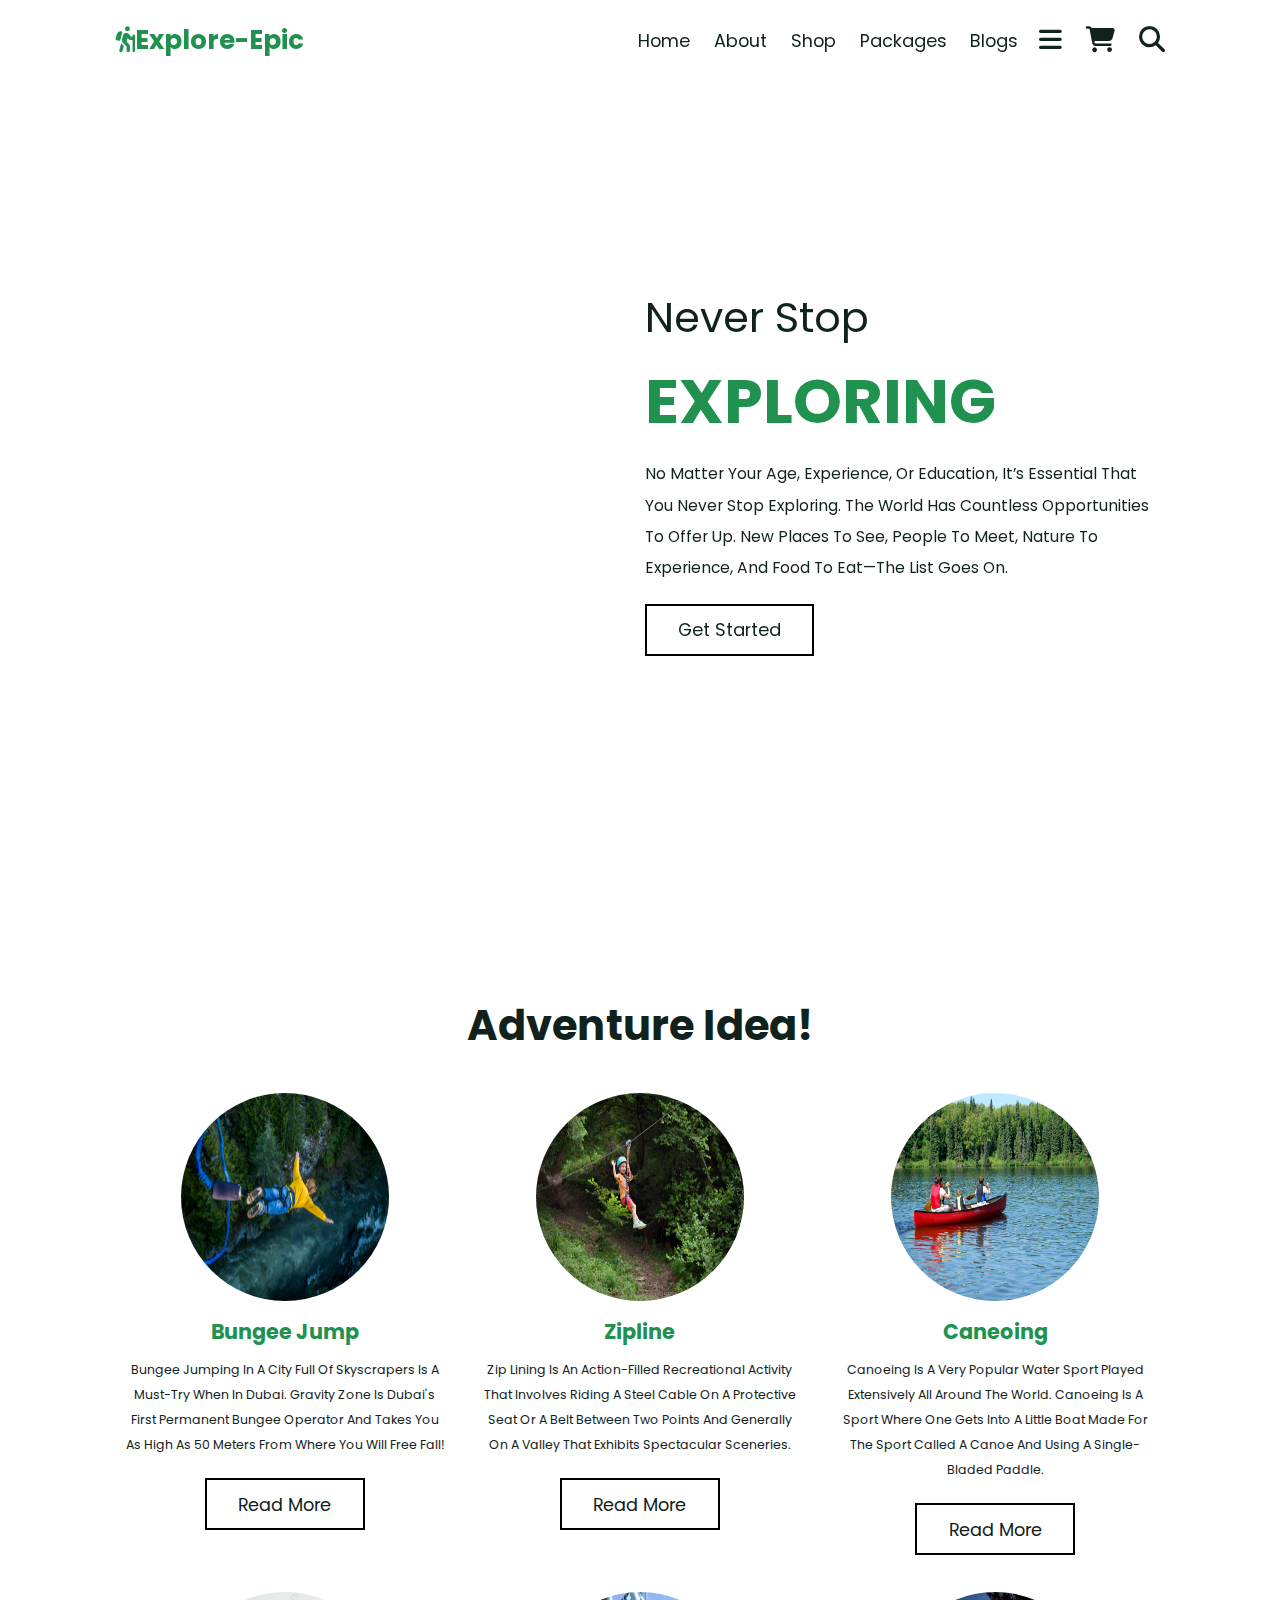
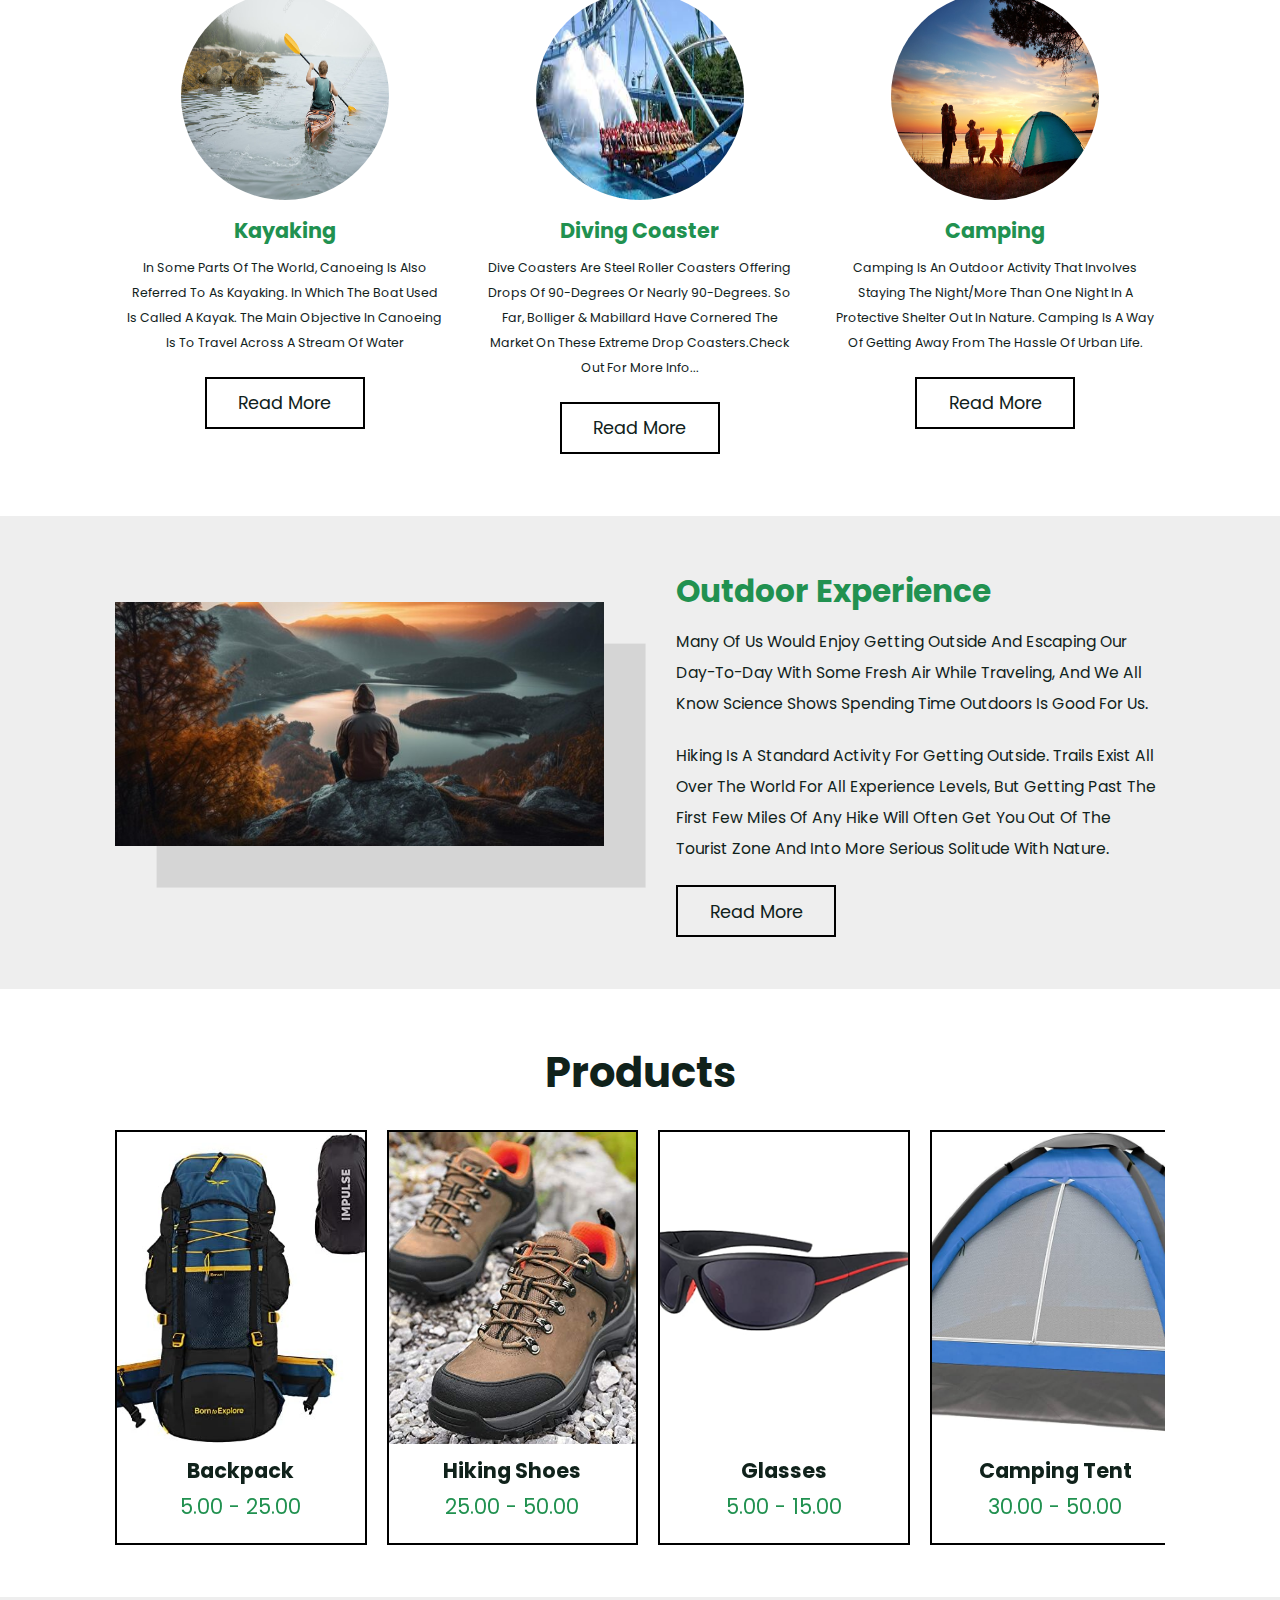
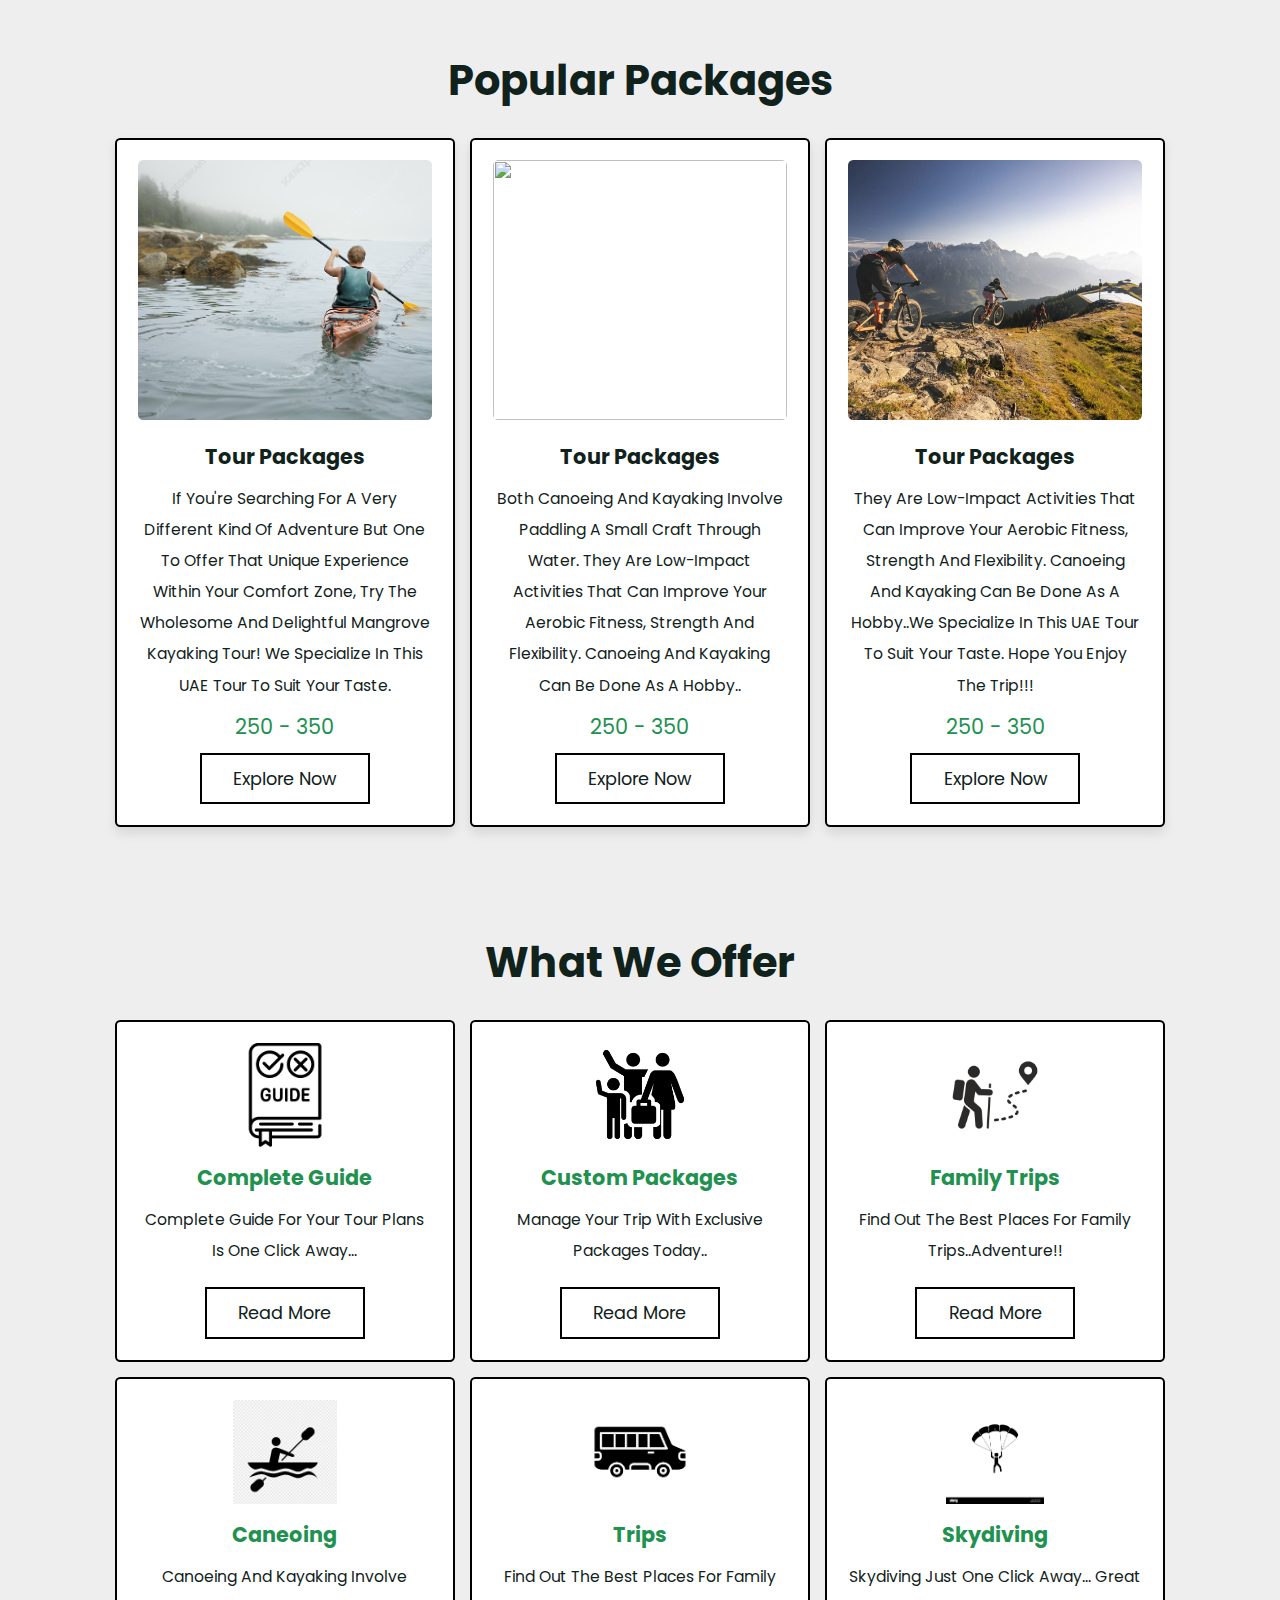
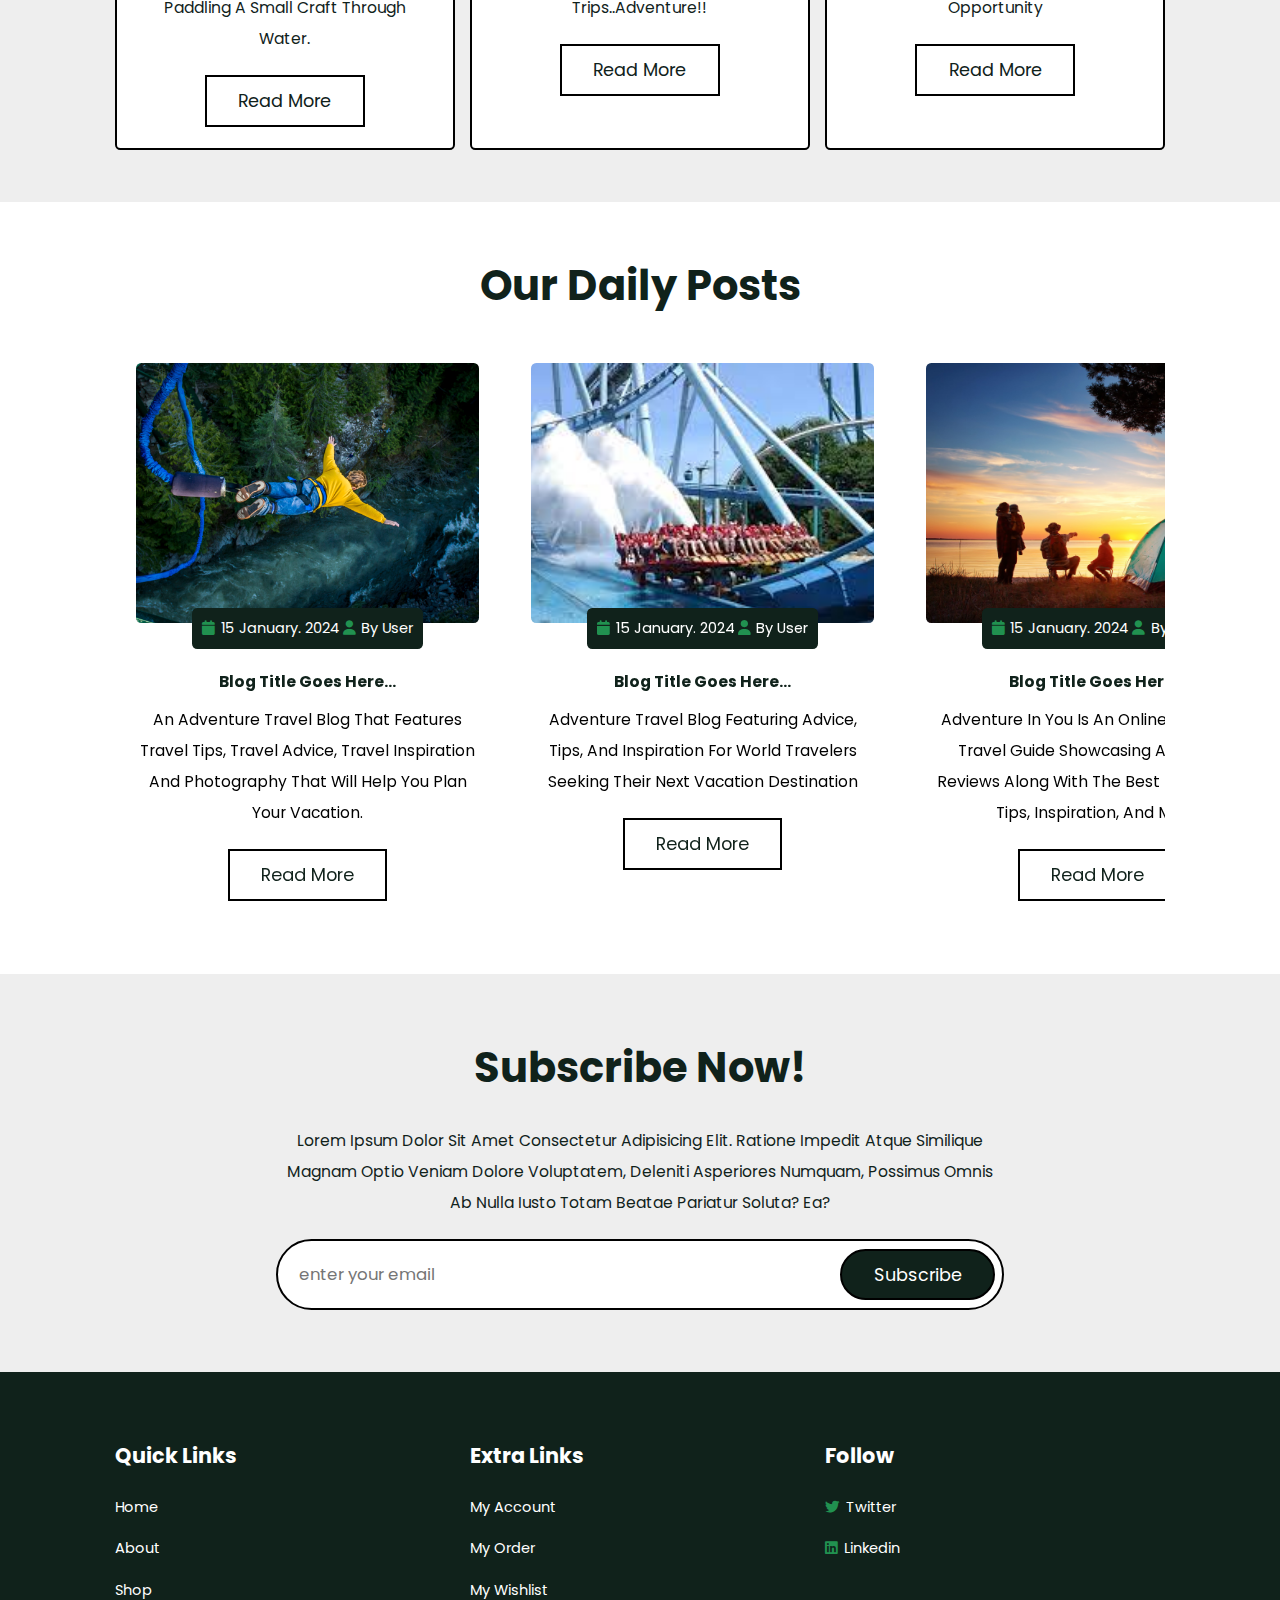
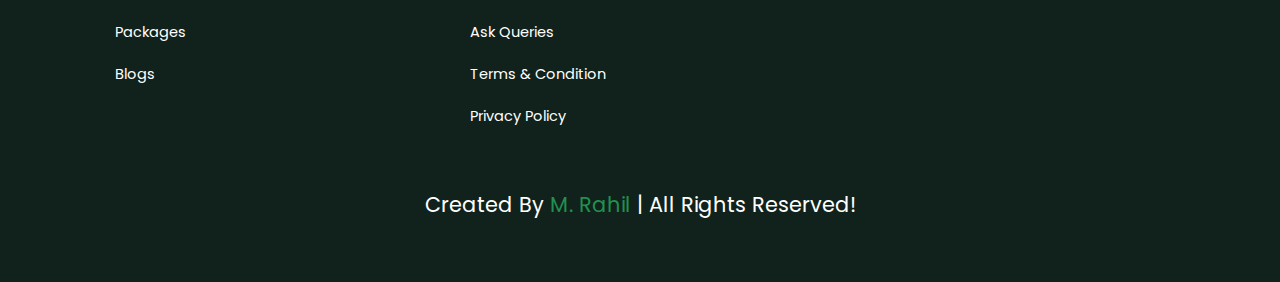
==== commit 9f8e3e52: "Update index.html" ====
--- a/index.html
+++ b/index.html
@@ -51,20 +51,20 @@
             <div class="swiper-wrapper">
 
                 <div class="swiper-slide">
-                    <div class="box" style="background: url(Home-3.jpg)no-repeat;">
+                    <div class="box" style="background: url(My Website/Home-3.jpg)no-repeat;">
                      <div class="content">
                         <span>never stop</span>
                         <h3>Exploring</h3>
                         <p>No matter your age, experience, or education, it’s essential that you never stop exploring. The world has countless opportunities to offer up. 
                             New places to see, people to meet, nature to experience, and food to eat—the list goes on.  </p>
-                            <a href="My Website/https://billandsandyhawkins.com/important-never-stop-exploring/" class="btn">Get Started</a>
+                            <a href="https://billandsandyhawkins.com/important-never-stop-exploring/" class="btn">Get Started</a>
                      </div>
                     </div>
                 </div>
                
 
                 <div class="swiper-slide">
-                    <div class="box" style="background: url(image-4.jpg)no-repeat;">
+                    <div class="box" style="background: url(My Website/image-4.jpg)no-repeat;">
                      <div class="content">
                         <span>make tour</span>
                         <h3>Amazing</h3>
@@ -76,7 +76,7 @@
                 </div>
 
                 <div class="swiper-slide">
-                    <div class="box" style="background: url(Home-1.jpg)no-repeat;">
+                    <div class="box" style="background: url(My Website/Home-1.jpg)no-repeat;">
                      <div class="content">
                         <span>explore thw</span>
                         <h3>new world</h3>
@@ -268,7 +268,7 @@
 
         <div class="box">
             <div class="image">
-              <img src="caneoing.jpg" alt="">
+              <img src="My Wesbite/caneoing.jpg" alt="">
             </div> 
             <div class="content">
               <h3>Tour Packages</h3>
@@ -331,7 +331,7 @@
         </div>
 
         <div class="box">
-            <img src="bus.png" alt="">
+            <img src="My Website/bus.png" alt="">
             <h3>trips</h3>
             <p>Find out the best places for family trips..Adventure!!</p>
             <a href="#" class="btn">read more</a>
